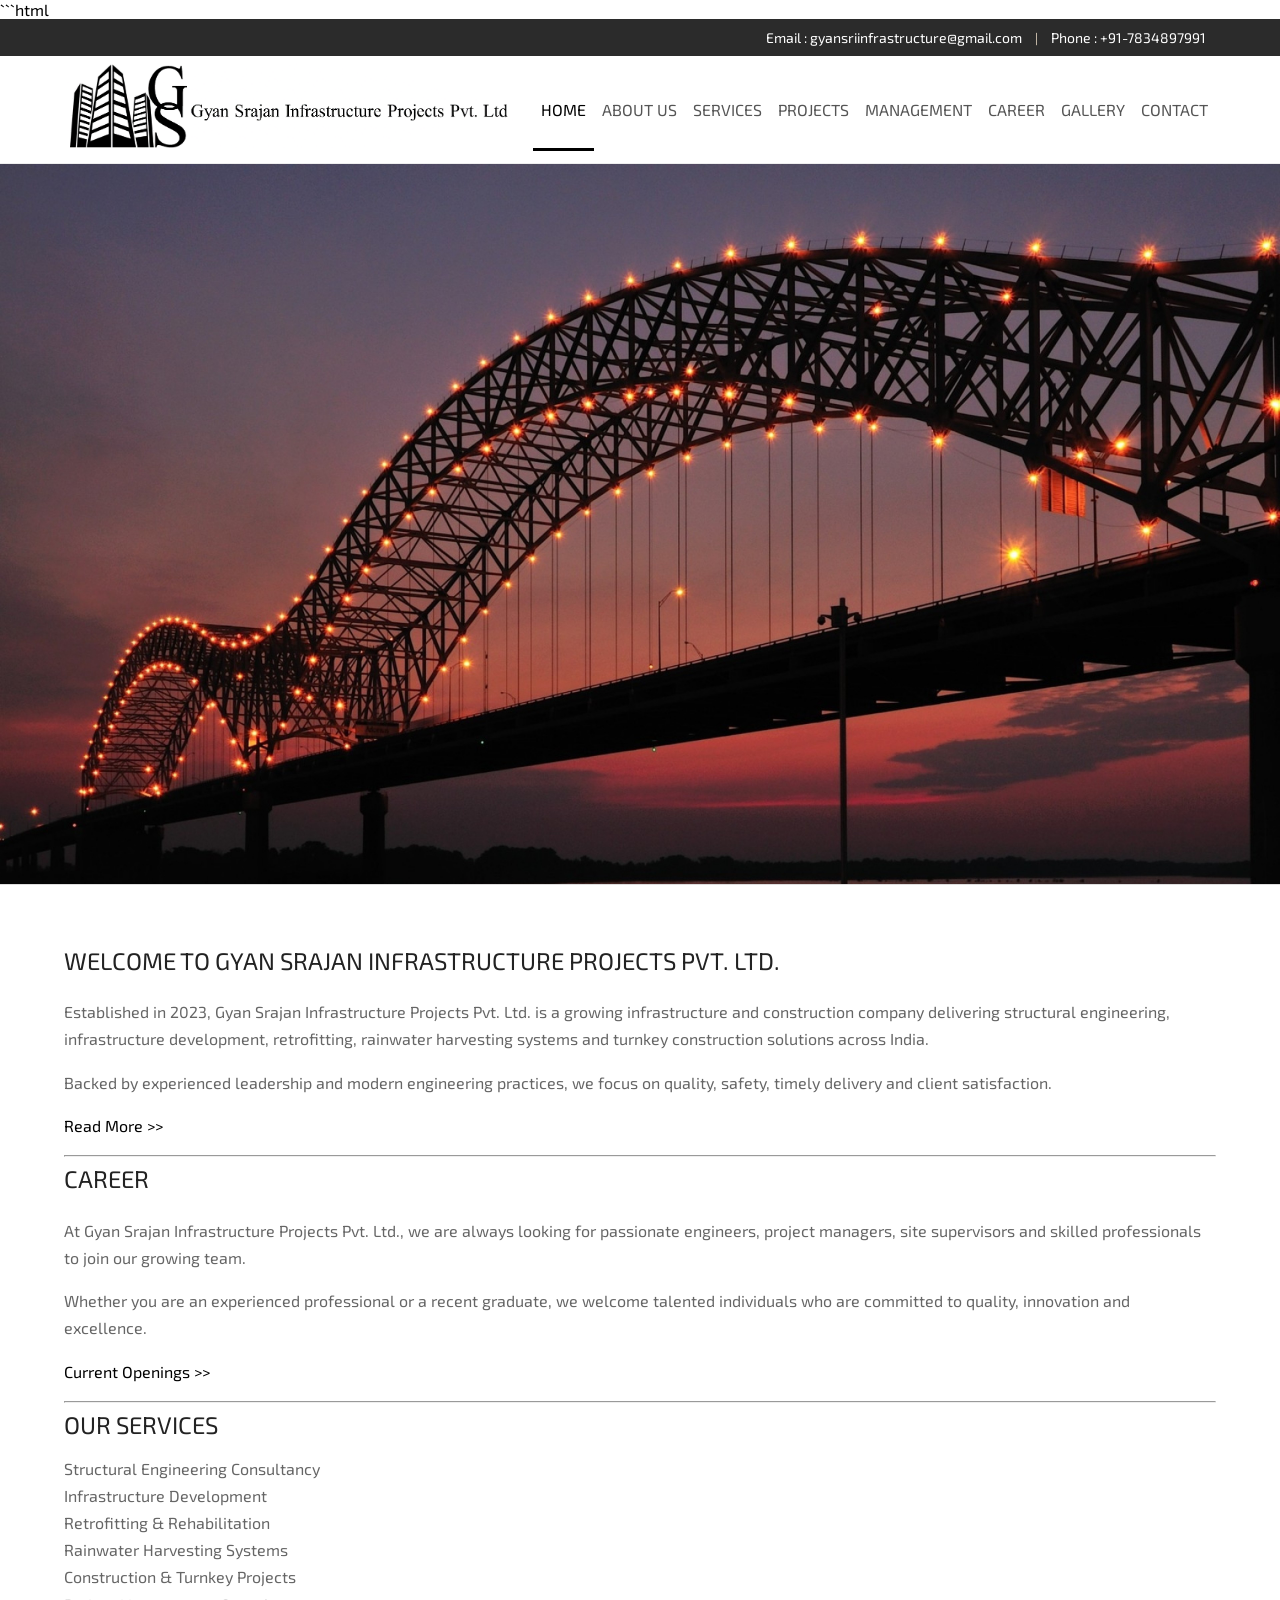
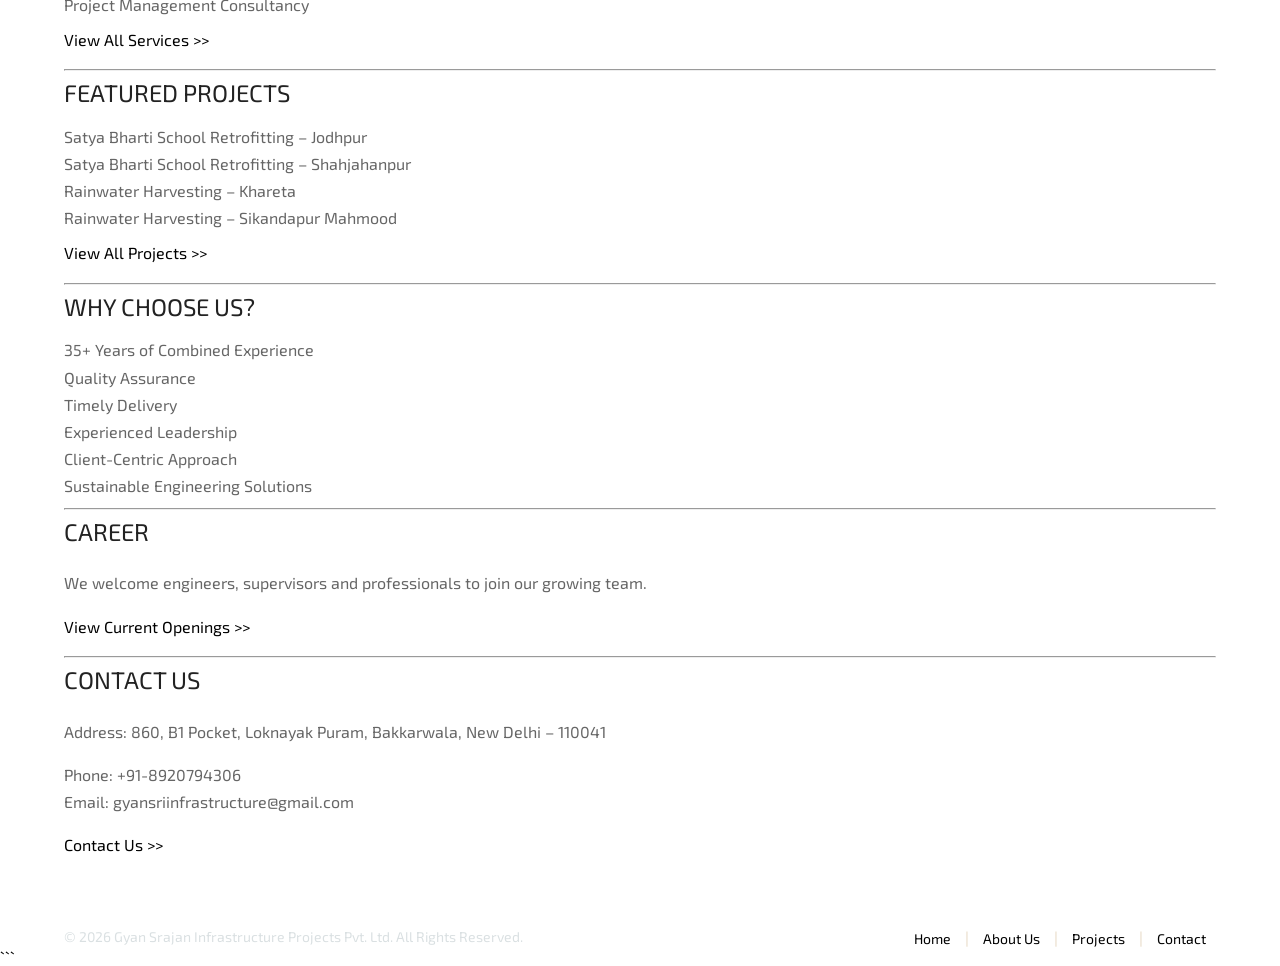
==== index.html @ 6ac5a135 "Add files via upload" ====
```html
<!DOCTYPE html>
<html>

<head>
    <title>Gyan Srajan Infrastructure Projects Pvt. Ltd.</title>

    <meta name="viewport" content="width=device-width, initial-scale=1, maximum-scale=1">
    <meta http-equiv="Content-Type" content="text/html; charset=utf-8">

    <link href="css/style.css" rel="stylesheet" type="text/css" media="all">
    <link href="css/form.css" rel="stylesheet" type="text/css" media="all">
    <link href="css/megamenu.css" rel="stylesheet" type="text/css" media="all">
    <link href="css/fwslider.css" rel="stylesheet" media="all">

    <link href="https://fonts.googleapis.com/css?family=Exo+2" rel="stylesheet">

    <script src="jquery1.min.html"></script>
    <script src="megamenu.html"></script>
    <script>
        $(document).ready(function () {
            $(".megamenu").megamenu();
        });
    </script>

    <script src="jquery-ui.min.html"></script>
    <script src="css3-mediaqueries.html"></script>
    <script src="fwslider.html"></script>
    <script src="jquery.easydropdown.html"></script>

</head>

<style>
.reveal{
    opacity:0;
    transform:translateY(40px);
    transition:opacity .8s ease, transform .8s ease;
}

.reveal.active{
    opacity:1;
    transform:translateY(0);
}
</style>

<script>
document.addEventListener("DOMContentLoaded", function(){

    const observer = new IntersectionObserver(function(entries){
        entries.forEach(function(entry){
            if(entry.isIntersecting){
                entry.target.classList.add("active");
            }
        });
    },{
        threshold:0.15
    });

    document.querySelectorAll(
        "h2,h3,h4,p,ul,ol,table,img,hr"
    ).forEach(function(el){
        el.classList.add("reveal");
        observer.observe(el);
    });

});
</script>

<body>

    <!-- Top Bar -->
    <div class="header-top">
        <div class="wrap">

            <div class="cssmenu">
                <ul>

                    <li class="active">
                        <a href="#">Email : gyansriinfrastructure@gmail.com</a>
                    </li> |

                    <li>
                        <a href="#">Phone : +91-7834897991</a>
                    </li>

                </ul>
            </div>

            <div class="clear"></div>

        </div>
    </div>

    <!-- Header -->

    <div class="header-bottom">

        <div class="wrap">

            <div class="header-bottom-left">

                <div class="logo">

                    <a href="index.html">
                        <img src="images/logo.png" alt="Gyan Srajan">
                    </a>

                </div>

                <div class="menu">

                    <ul class="megamenu skyblue">

                        <li class="active grid">
                            <a href="index.html">Home</a>
                        </li>

                        <li class="grid">
                            <a href="about-us.html">About Us</a>
                        </li>

                        <li class="grid">
                            <a href="services.html">Services</a>
                        </li>

                        <li class="grid">
                            <a href="projects.html">Projects</a>
                        </li>

                        <li class="grid">
                            <a href="management.html">Management</a>
                        </li>
                        <li class="grid">
    <a href="career.html">Career</a>
</li>

                        <li class="grid">
                            <a href="gallery.html">Gallery</a>
                        </li>

                        <li class="grid">
                            <a href="contact.html">Contact</a>
                        </li>

                    </ul>

                </div>

            </div>

        </div>

    </div>

    <div class="clear"></div>

    <!-- Banner -->

    <div style="width:100%">
        <img src="images/banner4.jpg" alt="Gyan Srajan Infrastructure">
    </div>

    <!-- Content -->
<div class="login">
<div class="wrap">
<div class="section group">
<div class="cont span_2_of_about">
<h3>Welcome to Gyan Srajan Infrastructure Projects Pvt. Ltd.</h3>
<p>Established in 2023, Gyan Srajan Infrastructure Projects Pvt. Ltd. is a growing infrastructure and construction company delivering structural engineering, infrastructure development, retrofitting, rainwater harvesting systems and turnkey construction solutions across India.</p>
<p>Backed by experienced leadership and modern engineering practices, we focus on quality, safety, timely delivery and client satisfaction.</p>
<p><a href="about-us.html">Read More >></a></p>

<hr>

<h3>Career</h3>

<p>
At Gyan Srajan Infrastructure Projects Pvt. Ltd., we are always looking for passionate engineers, project managers, site supervisors and skilled professionals to join our growing team.
</p>

<p>
Whether you are an experienced professional or a recent graduate, we welcome talented individuals who are committed to quality, innovation and excellence.
</p>

<p>
<a href="career.html">
Current Openings >>
</a>
</p>
<hr>
<h3>Our Services</h3>
<ul>
<li>Structural Engineering Consultancy</li>
<li>Infrastructure Development</li>
<li>Retrofitting & Rehabilitation</li>
<li>Rainwater Harvesting Systems</li>
<li>Construction & Turnkey Projects</li>
<li>Project Management Consultancy</li>
</ul>
<p><a href="services.html">View All Services >></a></p>
<hr>
<h3>Featured Projects</h3>
<ul>
<li>Satya Bharti School Retrofitting – Jodhpur</li>
<li>Satya Bharti School Retrofitting – Shahjahanpur</li>
<li>Rainwater Harvesting – Khareta</li>
<li>Rainwater Harvesting – Sikandapur Mahmood</li>
</ul>
<p><a href="projects.html">View All Projects >></a></p>
<hr>
<h3>Why Choose Us?</h3>
<ul>
<li>35+ Years of Combined Experience</li>
<li>Quality Assurance</li>
<li>Timely Delivery</li>
<li>Experienced Leadership</li>
<li>Client-Centric Approach</li>
<li>Sustainable Engineering Solutions</li>
</ul>
<hr>
<h3>Career</h3>
<p>We welcome engineers, supervisors and professionals to join our growing team.</p>
<p><a href="career.html">View Current Openings >></a></p>
<hr>
<h3>Contact Us</h3>
<p><strong>Address:</strong> 860, B1 Pocket, Loknayak Puram, Bakkarwala, New Delhi – 110041</p>
<p><strong>Phone:</strong> +91-8920794306<br><strong>Email:</strong> gyansriinfrastructure@gmail.com</p>
<p><a href="contact.html">Contact Us >></a></p>
</div></div></div></div>

<!-- Footer -->

    <div class="footer">

        <div class="footer-bottom">

            <div class="wrap">

                <div class="copy">

                    <p>

                        © 2026 Gyan Srajan Infrastructure Projects Pvt. Ltd.
                        All Rights Reserved.

                    </p>

                </div>

                <div class="f-list2">

                    <ul>

                        <li><a href="index.html">Home</a></li> |

                        <li><a href="about-us.html">About Us</a></li> |

                        <li><a href="projects.html">Projects</a></li> |

                        <li><a href="contact.html">Contact</a></li>

                    </ul>

                </div>

                <div class="clear"></div>

            </div>

        </div>

    </div>

</body>

</html>
```
---- css/style.css ----
/* reset */
html,body,div,span,applet,object,iframe,h1,h2,h3,h4,h5,h6,p,blockquote,pre,a,abbr,acronym,address,big,cite,code,del,dfn,em,img,ins,kbd,q,s,samp,small,strike,strong,sub,sup,tt,var,b,u,i,dl,dt,dd,ol,nav ul,nav li,fieldset,form,label,legend,table,caption,tbody,tfoot,thead,tr,th,td,article,aside,canvas,details,embed,figure,figcaption,footer,header,hgroup,menu,nav,output,ruby,section,summary,time,mark,audio,video{margin:0;padding:0;border:0;font-size:100%;font:inherit;vertical-align:baseline;}
article, aside, details, figcaption, figure,footer, header, hgroup, menu, nav, section {display: block;}
ol,ul{list-style:none;margin:0;padding:0;}
blockquote,q{quotes:none;}
blockquote:before,blockquote:after,q:before,q:after{content:'';content:none;}
table{border-collapse:collapse;border-spacing:0;}
/* start editing from here */
a{text-decoration:none;
 display:inline-block;
}
.txt-rt{text-align:right;}/* text align right */
.txt-lt{text-align:left;}/* text align left */
.txt-center{text-align:center;}/* text align center */
.float-rt{float:right;}/* float right */
.float-lt{float:left;}/* float left */
.clear{clear:both;}/* clear float */
.pos-relative{position:relative;}/* Position Relative */
.pos-absolute{position:absolute;}/* Position Absolute */
.vertical-base{	vertical-align:baseline;}/* vertical align baseline */
.vertical-top{	vertical-align:top;}/* vertical align top */
.underline{	padding-bottom:5px;	border-bottom: 1px solid #eee; margin:0 0 20px 0;}/* Add 5px bottom padding and a underline */
nav.vertical ul li{	display:block;}/* vertical menu */
nav.horizontal ul li{	display: inline-block;}/* horizontal menu */
img{max-width:100%;}
/*end reset*/
body{
	font-family: 'Exo 2', sans-serif;
	background:white;
}
.wrap{
	width:80%;
	margin:0 auto;
	-moz-transition:all .2s linear;
	-webkit-transition:all .2s linear; 
	-o-transition:all .2s linear; 
	-ms-transition:all .2s linear;
}
.header-top{
	background:#2B2B2B;
}
.header-top-left{
	width:54.5%;
	float:left;
}
.box{
	float:left;
	width:20.5%;
	margin-right:10.6%;
}
.box1{
	float:left;
	width:20.5%;
}
.cssmenu{
	float:right;
	color:#E6D8C3;
	font-size: 0.8125em;
}
.cssmenu ul li {
	display: inline-block;
}
.cssmenu ul li a {
	color:#fff;
	display: block;
	font-size: 14px;
	margin:10px;
}
.cssmenu li> a:hover {
	color: #D8CBB5;
}
.header-bottom{
    background:#FFFFFF;
    padding:6px 0;
    border-bottom:1px solid #eee;
}
.logo{
    float:none;
    margin:0;
    padding:0;
    background:#FFFFFF;
}
.logo img{
    display:block;
    max-height:95px;
    width:auto;
    background:#FFFFFF;
}
/*--menu--*/
/* dCodes Framework:(c) TemplateAccess */
.menu{
    float:none;
    margin-top:0;
}
/* start menu */
.h_nav h4{
	border-bottom:1px solid rgb(236, 236, 236);
	font-size: 1.3em;
	color: #7D97A3;
	line-height: 1.8em;
	text-transform:capitalize;
	margin-bottom: 4%;
}
.h_nav h4.top{
	margin-top: 12%;
}
.h_nav ul li{
	display: block;
}
.h_nav ul li a{
	display:block;
	font-size: 0.85em;
	color:#777;
	text-transform:capitalize;
	line-height:2em;
	-webkit-transition: all 0.3s ease-in-out;
	-moz-transition: all 0.3s ease-in-out;
	-o-transition: all 0.3s ease-in-out;
	transition: all 0.3s ease-in-out;
}
.h_nav ul li a:hover{
	color:#5B5147;
	text-decoration:underline;
}
.header-bottom-left{
    display:flex;
    justify-content:space-between;
    align-items:center;
    width:100%;
    background:#FFFFFF;
}
}
.header-bottom-right{
	float:right;
	width:30.5%;
	margin-top:10px;
}
.search {
	background:#fff;
	border: 1px solid #ddd;
	position: relative;
	float:left;
	margin:6px 20px 0 0;
}
.search input[type="text"] {
	border: none;
	outline: none;
	background: none;
	font-size:0.85em;
	font-family: 'Exo 2', sans-serif;
	color:#777;
	width:130px;
	padding:7px;
	-webkit-apperance:none;
	margin:0;
	-webkit-transition: all 0.5s ease-out;
	-moz-transition: all 0.5s ease-out;
	-ms-transition: all 0.5s ease-out;
	-o-transition: all 0.5s ease-out;
}
.search input[type="text"]:focus{
	width:150px;
}
.search input[type="submit"] {
	border: none;
	text-indent: -9999px;
	outline:none;
	cursor: pointer;
	background: url("../images/search.png") no-repeat 0px 3px; 
	width:30px;
	height:25px;
	padding:8px;
}	
.search input[type="submit"]:active {
	position:relative;
}
.tag-list{
	float:left;
}
/* create_btn */
.create_btn{
	float: right;
}
.create_btn a{
	text-transform: capitalize;
	display:inline-block;
	padding: 10px 20px;
	font-size: 0.8725em;
	color: #ffffff;
	background: #ffcc33;
	-webkit-transition: all 0.3s ease-in-out;
	-moz-transition: all 0.3s ease-in-out;
	-o-transition: all 0.3s ease-in-out;
	transition: all 0.3s ease-in-out;
}
.create_btn a:hover{
	background: #5B5147;
	color:#ffffff; 
}
.create_btn a img{
	vertical-align: top;
	margin-top: 3px;
}
/* start icon styles */
.icon1:before,.icon1:after {
	content: "";
	display: table;
}
.icon1:after {
	clear: both;
}
.icon1 {
	float:left;
	zoom:1;
}
.icon1 li {
	float: left;
	position: relative;
}
.icon1 li:last-child{
	border-right:none;
}
.icon1 li:hover > a {
	color: #fafafa;
}
*html .icon1 li a:hover { /* IE6 only */
	color: #fafafa;
}
.icon1 ul {
	width:300px;
	margin: 20px 0 0 0;
	_margin: 0;
	opacity: 0;
	visibility: hidden;
	position: absolute;
	top:75px;
	z-index: 1;
	right: -140px;
	background: #ffffff;
	-webkit-transition: all .2s ease-in-out;
	-moz-transition: all .2s ease-in-out;
	-ms-transition: all .2s ease-in-out;
	-o-transition: all .2s ease-in-out;
	transition: all .2s ease-in-out;
	box-shadow: 0px 2px 6px #aaa;
	-webkit-box-shadow: 0px 2px 6px #aaa;
	-moz-box-shadow: 0px 2px 6px #aaa;
	-o-box-shadow: 0px 2px 6px #aaa;
}
.icon1 li:hover > ul {
	opacity: 1;
	visibility: visible;
	margin: 0;
	z-index: 9999;
}
.icon1 ul ul {
	top: 6px;
	left: 158px;
	margin: 0 0 0 20px;
}
.icon1 ul li {
	float: none;
	display: block;
	border: 0;
}
.icon1 ul li:first-child{
	border-top:none;
}
.icon1 ul li:first-child a{
	border-top-left-radius: 5px;
	-webkit-border-top-left-radius: 5px;
	-moz-border-top-left-radius: 5px;
	-o-border-top-left-radius: 5px;
}
.icon1 ul li:last-child {   
	-moz-box-shadow: none;
	-webkit-box-shadow: none;
	box-shadow: none;    
}
.icon1 ul a {    
	_height: 10px; /*IE6 only*/
	white-space: nowrap;
	float: none;
	text-transform: none;
}
.active-icon{
	display: block;
}
.icon1 ul li:first-child > a:after {
	content: '';
	position: absolute;
	left: 45%;
	top: -30px;
	border-left: 10px solid transparent;
	border-right:10px solid transparent;
	border-bottom:10px solid #f0f0f0;
}
.icon1 ul ul li:first-child a:after {
	left: -100px;
	top: 0%;
	margin-top: -6px;
	border-left: 0;	
	border-bottom:20px solid transparent;
	border-top: 20px solid transparent;
	border-right:20px solid #323757;
}
/* Mobile */
.icon1-trigger {
	display: none;
}
.sub-icon1 img{
	border:none;
	display:inline-block;
	vertical-align:middle;
}
.c1{
	background: url(../tag.html) no-repeat 0px 0px;
	width:42px;
	height:42px;
	display: inline-block;
	vertical-align: middle;
}
.c2{
	background: url(../cart.html) no-repeat 0px 1px;
	width:42px;
	height:42px;
	display: inline-block;
	vertical-align: middle;
}
.icon1 .profile_img {
	margin-top: 3px;
}
.sub-icon1 ul li h3{
	text-align:center;
	font-size: 1.3em;
	color:#399FB8;
	text-transform:uppercase;
	margin-bottom: 4%;
}
.sub-icon1 ul li p{
	text-align:center;
	font-size: 0.8725em;
	color: #555555;
	line-height: 1.8em;
}
.sub-icon1.list{
	padding: 20px 0px;
}
.sub-icon1 ul li p a{
	color: #5B5147;
}
.sub-icon1 ul li p a:hover{
	color: #555555;
	text-decoration:underline;
}
ul.last{
	float: left;
	margin: 12px 0px 0 20px;
}
ul.last li a{
	color:#000;
	text-transform:uppercase;
}
ul.last li a:hover{
	color:#176375;
}
/*--content--*/
/*  GRID OF Content and sidebar   ============================================================================= */
.main{
	margin:2% 0;
}
.cont{
	display: block;
	float:left;
	margin: 1% 0 1% 0;
}
.rsidebar{
	display: block;
	float:left;
	margin: 2.7% 0 1% 2.6%;
} 	
.span_2_of_3 {
	width:77.1%;
}
.span_1_of_3 {
	width:31.2%;
	-webkit-transition: all 0.4s ease;
	-moz-transition: all 0.4s ease;
	-o-transition: all 0.4s ease;
	transition: all 0.4s ease;
}
.span_1_of_left {
	width:20.2%;
}
/*  GRID OF THREE   ============================================================================= */
.col_1_of_3{
	display: block;
	float:left;
	margin: 1% 0 1% 2.6%;
	box-shadow:0 0 5px #aaa;
	-webkit-box-shadow:0 0 5px #aaa;
	-moz-box-shadow:0 0 5px #aaa;
	-o-box-shadow:0 0 5px #aaa;
}
.span_1_of_3:hover{
	background:#2B2B2B;
	-webkit-transition: all 0.4s ease;
	-moz-transition: all 0.4s ease;
	-o-transition: all 0.4s ease;
	transition: all 0.4s ease;
	color:#fff;
}
.span_1_of_3:hover p.title{
	color: #FFF;
}
.span_1_of_3:hover span.actual{
	color: #FFF;
}

.span_1_of_3:hover span.reducedfrom {
	color: #FFF;
}
.col_1_of_3:first-child { margin-left: 0; }
h2.head{
	font-size: 1.7em;
	text-transform: uppercase;
	color: #777;
	margin-bottom: 10px;
}
.price{
	padding:10px 0 0 0;
}
.inner_content {
	padding:10px;
	position: relative;
}
.product_image {
	
}
.product_image img{
	display:block;
	border:1px solid #f0f0f0;
}
.sale-box {
	height: 100px;
	right: -5px;
	overflow: hidden;
	position: absolute;
	text-align: center;
	top: -5px;
	width: 100px;
}
.sale-box span.before {
	right: 89px;
	background: #CB3D27;
}
.sale-box span.on_sale {
	background:#2B2B2B;
	color: #FFF;
	display: block;
	left: -9px;
	font-size:1em;
	padding: 5px 0;
	position: relative;
	text-align: center;
	top: 25px;
	-webkit-transform: rotate(45deg);
	-moz-transform: rotate(45deg);
	-ms-transform: rotate(45deg);
	-o-transform: rotate(45deg);
	transform: rotate(45deg);
	width: 140px;
	z-index: 2;
	text-transform:uppercase;
	border-bottom: 2px solid #2892AC;
}
.cart-left{
	width:73.5%;
	float: left;
	margin-right: 2.6%;
}
p.title{
	color: #777;
	font-size:1.3em;
}
p.title a:hover{
	color:#8A7355;
}
.cart-right {
	float: right;
	background: url(../cart2.html)2px 0px #8A7355;
	border-radius: 100px;
	-webkit-border-radius: 100px;
	-moz-border-radius: 100px;
	-o-border-radius: 100px;
	width: 40px;
	height: 40px;
	text-align: center;
	cursor:pointer;
}
.span_1_of_3:hover .cart-right{
	float: right;
	background: url(../cart3.html)2px 0px #000;
	border-radius: 100px;
	width: 40px;
	height: 40px;
	text-align: center;
}
.price1{
	margin-top:10px;
}
span.actual{
	color:#8A7355;
	font-size:1em;
}
span.reducedfrom {
	text-decoration: line-through;
	margin-right: 8%;
	color:#555;
}
.sale-box1 {
	height: 100px;
	left: 0px;
	overflow: hidden;
	position: absolute;
	text-align: center;
	top: 0px;
	width: 100px;
}
.sale-box span.before {
	right: 89px;
	background: #CB3D27;
}
.sale-box1 span.on_sale {
	background: #8A7355;
	color: #FFF;
	display: block;
	left: -35px;
	font-size: 1em;
	padding: 5px 0;
	position: relative;
	text-align: center;
	top: 23px;
	-webkit-transform: rotate(-45deg);
	-moz-transform: rotate(-45deg);
	-ms-transform: rotate(-45deg);
	-o-transform: rotate(-45deg);
	transform: rotate(-45deg);
	width: 140px;
	z-index: 2;
	text-transform:uppercase;
	border-bottom: 2px solid #6B9C15;
}
.top-box{
	margin-bottom:2%;
}
.top-box1{
	margin-bottom:4%;
}
.left-banner{
	background: url(../t-img1.html)no-repeat 0px 0px;
	width:226px;
	height:450px;
}
.top-border{
	border-top:5px solid #3A332C;
}
.border{
	box-shadow: 0 0 5px #AAA;
	-webkit-box-shadow: 0 0 5px #AAA;
	-moz-box-shadow: 0 0 5px #AAA;
	-o-box-shadow: 0 0 5px #AAA;
	padding: 15px;
	margin-bottom: 25%;
}
.btn{
	position: relative;
	text-align:center;
	z-index: 9999;
}
.btn a {
	border: none;
	color: #FFF;
	cursor: pointer;
	padding: 12px 20px;
	display: inline-block;
	font-size: 1em;
	outline: none;
	-webkit-transition: all 0.3s;
	-moz-transition: all 0.3s;
	transition: all 0.3s;
	background: #3A332C;
	position: absolute;
	top:-90px;
	left: 52px;
}
.btn a:hover{
	background:#C8B79C;
}
.sidebar-bottom{
	box-shadow: 0 0 5px #AAA;
	-webkit-box-shadow: 0 0 5px #AAA;
	-moz-box-shadow: 0 0 5px #AAA;
	-o-box-shadow: 0 0 5px #AAA;
	padding:30px 20px;
	text-align:center;
}
h2.m_1{
	font-size: 1.7em;
	text-transform: uppercase;
	color: #777;
	margin-bottom:15px;
}
p.m_text{
	color:#888;
	font-size:0.95em;
	margin-bottom:20px;
}
.subscribe form input[type="text"] {
	font-family: 'Exo 2', sans-serif;
	border:1px solid #ddd;
	outline: none;
	background: none;
	font-size: 0.85em;
	color: #888;
	width: 87%;
	padding:6px;
	-webkit-apperance: none;
}
.subscribe input[type="submit"] {
	font-family: 'Exo 2', sans-serif;
	cursor: pointer;
	color: #FFF;
	font-size: 1em;
	outline: none;
	-webkit-transition: all 0.3s;
	-moz-transition: all 0.3s;
	transition: all 0.3s;
	background: #8A7355;
	padding: 12px 20px;
	border: none;
	margin-top: 20px;
	-webkit-appearance: none;
}
.subscribe input[type="submit"]:hover {
	background: #6F5B43;
}
/*--footer--*/
/*  GRID OF TWO   ============================================================================= */
.footer-top{
	background:#2B2B2B;
}
.col_1_of_2{
	display: block;
	float:left;
	margin: 1% 0 1% 1.6%;
}
.col_1_of_2:first-child { margin-left: 0; }
.span_1_of_2 {
	width:49.2%;
}
ul.f-list img{
	float:left;
	margin-right: 1.6%;
}
ul.f-list span.f-text {
	float: left;
	font-size: 1.5em;
	text-transform: uppercase;
	color: #FFF;
	margin-top: 23px;
}
/*--footer-middle--*/
.footer-middle{
	padding:2% 0;
}
.footer-middle{
	background: black;
	background: black;
	background: black;
	background: black;
	background: black;
	background: black;
	background: black;
	filter: progid:DXImageTransform.Microsoft.gradient( startColorstr='#C8B79C', endColorstr='#C8B79C',GradientType=0 );
}
.span_1_of_f_2  h3{
	color:#fff;
	margin-bottom:20px;
	font-size:1.5em;
	line-height: 1.2;
	text-transform:uppercase;
}
.col_1_of_f_1{
	display: block;
	float:left;
	margin: 1% 0 1% 3.6%;
}
.col_1_of_f_1:first-child { margin-left: 0; }
.span_1_of_f_1{
	width: 48.2%;
}
.col_1_of_f_2{
	display: block;
	float:left;
	margin: 1% 0 1% 9.6%;
}
.col_1_of_f_2:first-child { margin-left: 0; }
.span_1_of_f_2{
	width: 45.2%;
}
.like_box{
	background:#fff;
	width: 108.5%;
}
.facebook{
	color:#fff;
	font-size:0.8125em;
	border-bottom: 1px solid #3A332C;
	padding-bottom: 6px;
}
ul.f-gallery{
	border-bottom: 1px solid #3A332C;
	padding-bottom: 10px;
	margin-bottom: 10px;
}
ul.f-gallery li{
	display: inline-block;
	width: 19.5%;
	margin: 10px 0 0 0;
}
p.m_2{
	color:#fff;
	font-size:0.8125em;
}
.recent-tweet {
	margin-bottom: 1em;
}
.recent-tweet-icon {
	float: left;
	width: 16.5%;
	margin:0% 2.6% 0 0;
}
.recent-tweet-icon span {
	width:50px;
	height:50px;
	display: block;
	background: url(../images/f-tw.png) no-repeat;
}
.recent-tweet-info {
	float: right;
	width:77.5%;
}
.recent-tweet-info p{
	color:#fff;
	font-size:0.85em;
	line-height:1.8em;
}
.recent-tweet-info p a{
	color:#D8CBB5;
}
.recent-tweet-info p a:hover{
	color:#fff;
}
ul.f-list1 li {
	list-style-image: url(../images/f-icon.png);
	margin: 0 15px 5px;
}
ul.f-list1 li a {
	font-size: 0.85em;
	color: #fff;
	vertical-align: middle;
}
ul.f-list1 li a:hover {
	color: #D8CBB5;
}
.company_address{
	border-bottom: 1px solid #3A332C;
	padding-bottom:10px;
}
.company_address p {
	font-size: 0.8125em;
	color: #fff;
	line-height:1.8em;
}
.company_address p span {
	cursor: pointer;
}
.company_address p span:hover{
	text-decoration:underline;
}
/*---social-icons-----*/
.social-media {
	margin-top:15px;
}
.social-media li{
	float:left;
	margin: 0px 10px 10px 0;
	display:inline-block;
}
.social-media li a {
	height: 40px;
	width: 40px;
	display: block;
	background: url(../images/img-sprite.png);
}
.social-media li a:hover {
	zoom: 1;
	filter: alpha(opacity=50);
	opacity: 0.8;
	-webkit-transition: opacity .15s ease-in-out;
	-moz-transition: opacity .15s ease-in-out;
	-ms-transition: opacity .15s ease-in-out;
	-o-transition: opacity .15s ease-in-out;
	transition: opacity .15s ease-in-out;
}
/*--------social simptip--------*/
[data-tooltip] {
	position: relative;
	display: inline-block;
}
[data-tooltip].simptip-position-bottom:before {
	border-bottom-color:#3A332C;
}
[data-tooltip].simptip-position-bottom:after {
	background-color:#3A332C;
	color:#fff;
}
[data-tooltip]:before {
	content: '';
	position: absolute;
	border-width: 6px;
	border-style: solid;
	border-color: rgba(0, 0, 0, 0);
}
[data-tooltip]:before, [data-tooltip]:after {
	position: absolute;
	visibility: hidden;
	opacity: 0;
	z-index: 999999;
}
[data-tooltip]:after {
	height: 22px;
	padding: 11px 11px 0;
	font-size: 13px;
	line-height: 11px;
	content: attr(data-tooltip);
	white-space: nowrap;
}
[data-tooltip]:hover, [data-tooltip]:focus {
	background-color: rgba(0, 0, 0, 0);
}
[data-tooltip]:hover:before, [data-tooltip]:hover:after, [data-tooltip]:focus:before, [data-tooltip]:focus:after {
	visibility: visible;
	opacity: 1;
}
.simptip-position-bottom.simptip-movable:before {
	margin-top: -15px;
}
.simptip-position-bottom.simptip-movable:after {
	margin-top: -3px;
}
.simptip-position-bottom:before, .simptip-position-bottom:after, .simptip-position-top:before, .simptip-position-top:after {
	left: 32%;
}
.simptip-position-bottom:before, .simptip-position-bottom:after {
	top: 110%;
}
.simptip-position-bottom:after, .simptip-position-top:after {
	margin-left: -18px;
}
.simptip-position-right.simptip-movable:before, .simptip-position-right.simptip-movable:after, .simptip-position-left.simptip-movable:before, .simptip-position-left.simptip-movable:after, .simptip-position-top.simptip-movable:before, .simptip-position-top.simptip-movable:after, .simptip-position-bottom.simptip-movable:before, .simptip-position-bottom.simptip-movable:after {
	-webkit-transition: all .1s linear;
	-moz-transition: all .1s linear;
	-o-transition: all .1s linear;
	-ms-transition: all .1s linear;
	transition: all .1s linear;
}
.simptip-position-bottom.simptip-movable:hover:before, .simptip-position-bottom.simptip-movable:hover:after {
	-webkit-transform: translateY(10px);
	-moz-transform: translateY(10px);
	-ms-transform: translateY(10px);
	-o-transform: translateY(10px);
	transform: translateY(10px);
}
/*------------end social simptip----------------*/
.social-media li:nth-child(1) a{
	background: url(../images/img-sprite.png) -20px -170px;
}
.social-media li:nth-child(2) a{
	background: url(../images/img-sprite.png) -68px -170px;
}
.social-media li:nth-child(3) a{
	background: url(../images/img-sprite.png) -112px -170px;
}
.social-media li:nth-child(4) a{
	background: url(../images/img-sprite.png) -157px -170px;
}
/*--footer-bottom--*/
.footer-bottom{
	background:#FFFF;
	padding:0 0;
}
.copy{
	float:left;
}
.copy p{
	color:#DAE0E2;
	font-size:14px;
}
.copy p a{
	color:#fff;
}
.copy p a:hover{
	color:#E6D8C3;
}
.f-list2{
	float:right;
	color:#E6D8C3;
}
.f-list2 li{
	display:inline-block;
	margin:0 10px;
}
.f-list2 li a{
	color:black;
	font-size:14px;
}
.f-list2 li a:hover{
	color:#fff;
}
/*--login--*/
.login{
    border-top:1px solid #ddd;
    padding:50px 0;
    overflow:auto;
}
}
.col_1_of_login:first-child {
	margin-left: 0;
}
.span_1_of_login {
	width:44.2%;
	padding:1.5%;
}
.col_1_of_login {
	display: block;
	float: left;
	margin: 1% 0 1% 4.6%;
	background:#f7f7f7;
}
.span_1_of_login p{
	color:#777;
	font-size:0.85em;
	line-height:1.8em;
}
h4.title{
	color: #555;
	margin-bottom: 0.5em;
	font-size: 1.4em;
	line-height: 1.2;
	font-weight: normal;
	margin-top: 0px;
	letter-spacing: -1px;
	text-transform: uppercase;
	border-bottom: 1px solid #DFDDDD;
	padding-bottom: 13px;
}
input.inputbox, input.required, div.k2AccountPage input[type="text"] {
	background: #FFF;
	border: 1px solid #BDBCBC;
	color: inherit;
	font-family: inherit;
	font-size: inherit;
	height: 27px;
	padding: 0 7px;
	width: 100%;
	outline: none;
	box-sizing: border-box;
	-moz-box-sizing: border-box;
	-webkit-box-sizing: border-box;
	font-size: 13px;
}
#login-form label {
	color: #777;
	line-height: 2.8em;
	font-size:0.95em;
}
#login-form label a{
	color:#777;
}
#login-form label a{
	text-decoration:underline;
}
#login-form label a:hover{
	text-decoration:none;
}
p#login-form-remember{
	float:left;
}
fieldset.input input[type="submit"] {
	background:#555;
	border: none;
	color: #FFF;
	padding:10px 20px;
	cursor: pointer;
	float:right;
	font-family: 'Exo 2', sans-serif;
	outline:none;
	font-size:1em;
}
fieldset.input input[type="submit"]:hover, .button1 input[type="submit"]:hover{
	text-decoration:underline;
}
.button1{
	float:right;
	margin-top: 6%;
}
.button1 input[type="submit"] {
	background:#555;
	border: none;
	color: #FFF;
	padding:10px 20px;
	cursor: pointer;
	float: right;
	font-family: 'Exo 2', sans-serif;
	outline:none;
	font-size:1em;
}
.remember{
	margin-top: 6%;
}
/*--register-form--*/
table {
	border-collapse: collapse;
	border-spacing: 0;
}
.register_account{
	border-top:1px solid #ddd;
	padding:2% 0;
}
.register_account table td {
	width: 100%;
}
.register_account form input[type="text"], .register_account form select {
	font-size:0.95em;
	color:#777;
	padding: 8px;
	outline: none;
	margin:10px 0;
	width:91%;
	font-family: 'Exo 2', sans-serif;
	border:none;
	box-shadow:0 0 2px #aaa;
	-webkit-box-shadow:0 0 2px #aaa;
	-moz-box-shadow:0 0 2px #aaa;
	-o-box-shadow:0 0 2px #aaa;
}
.register_account form input[type="text"]:hover, .register_account form select:hover {
	box-shadow:0 0 4px #aaa;
	-webkit-box-shadow:0 0 4px #aaa;
	-moz-box-shadow:0 0 4px #aaa;
	-o-box-shadow:0 0 4px #aaa;
}
.register_account form input[type="text"].code {
	width: 15%;
}
.register_account form input[type="text"].number {
	width: 69.8%;
}
p.terms a, p.note a {
	text-decoration: underline;
	color:#555;
}
p.terms {
	float: left;
	font-size: 12px;
	padding: 15px 0 0 15px;
}
button.grey{
	display: inline-block;
	text-decoration: none;
	cursor: pointer;
	background: #555;
	font-size:0.95;
	line-height: 16px;
	text-transform: uppercase;
	padding:10px 30px;
	color: #FFF;
	border: none;
	float: left;
	font-family: 'Exo 2', sans-serif;
	outline:none;
}
button.grey:hover {
	background:#2B2B2B;
	color: #FFF;
}
.register_account form input[type="text"].code {
	width: 15%;
}
p.code{
	color:#777;
}
p.cart{
	color:#777;
	font-size:0.85em;
	line-height:1.8em;
}
p.cart a{
	text-decoration:underline;
	color:#000;
}
p.cart a:hover{
	text-decoration:none;
}
/*--mens--*/
.mens-toolbar {
	margin: 0 0 12px;
	overflow: hidden;
	background: #F7F7F7;
	padding: 5px;
	border: 1px solid #E6E6E6;
	width: 97.5%;
}
.mens-toolbar .sort {
	float: left;
	width:20.5%;
}
.sort{
	padding: 3px 8px;
}
.sort-by{
	color:#777;
	font-size:0.85;
}
.mens-toolbar .pager {
	padding: 3px 8px;
	float: right;
	margin: 0;
	width:26.5%;
}
.pager .limiter {
	float: right;
	color:#777;
	font-size:0.85em;
}
.pager .limiter label {
	vertical-align: middle;
}
.pager .limiter select {
	padding: 0;
	margin: 0 0 1px;
	vertical-align: middle;
}
.pager .pages {
	margin: 0 30px 0 0;
	float: right;
}
.pager .pages ol {
	display: inline;
}
h3.page{
	float:left;
}
.pager .pages ul li{
	float:left;
}
ul.dc_pagination li {
	float: left;
	margin: 0px;
	margin-left: 5px;
	padding: 0px;
}
ul.dc_pagination li a {
	color: #777;
	display: block;
	padding: 2px 4px 0px 0px;
	text-decoration: none;
	font-size: 0.85em;
}
ul.dc_pagination li a:hover{
	color:#555;
}
/* PREFIXED CSS */
.metro,
.metro div,
.metro li,
.metro div::after,
.metro .carat,
.metro .carat:after,
.metro .selected::after,
.metro:after{
	-webkit-transition: all 150ms ease-in-out;
	-moz-transition: all 150ms ease-in-out;
	-ms-transition: all 150ms ease-in-out;
	transition: all 150ms ease-in-out;
}
.metro .selected::after,
.metro.scrollable div::after{
	-webkit-pointer-events: none;
	-moz-pointer-events: none;
	-ms-pointer-events: none;
	pointer-events: none;
}

/* WRAPPER */
.metro{
	position: relative;
	/*--width: 250px;--*/
	cursor: pointer;
	margin-bottom:0px;
	font-weight: 200;
	background:none;
	
	-webkit-user-select: none;
	-moz-user-select: none;
	user-select: none;
}
.metro.open{
	z-index: 2;
}
.metro:hover{
	background: #f4f4f4;
}
.metro:after{
	content: '';
	position: absolute;
	right: 3px;
	bottom: 3px;
	top: 2px;
	width: 30px;
	background: transparent;
}
.metro.focus:after{
	background:url(../images/minus.gif);
	width: 13px;
	height: 13px;
	right: 10px;
	top: 50%;
	margin-top: -4px;
}
/* CARAT */
.metro .carat,
.metro .carat:after{
	position: absolute;
	right: 10px;
	top: 50%;
	margin-top: -4px;
	background: url(../images/plus.gif);
	width: 13px;
	height: 13px;
	-webkit-transform-origin: 50% 20%;
	-moz-transform-origin: 50% 20%;
	-ms-transform-origin: 50% 20%;
	transform-origin: 50% 20%;
	/*--content: '';
	border: 8px solid transparent;
	border-top: 8px solid #000;--*/
}
/* OLD SELECT (HIDDEN) */
.metro .old{
	position: absolute;
	left: 0;
	top: 0;
	height: 0;
	width: 0;
	overflow: hidden;
}
.metro select{
	position: absolute;
	left: 0px;
	top: 0px;
}
.metro.touch select{
	left: 0;
	top: 0;
	width: 100%;
	height: 100%;
	opacity: 0;
}
/* SELECTED FEEDBACK ITEM */ 
.metro .selected,
.metro li{
	display: block;
	font-size:13px;
	line-height: 1;
	color: #777;
	padding: 9px 12px;
	overflow: hidden;
	white-space: nowrap;
}
.metro .selected::after{
	content: '';
	position: absolute;
	right: 0;
	top: 0;
	bottom: 0;
	width: 60px;
}
.metro:hover .selected::after{
	box-shadow: inset -55px 0 25px -20px #f4f4f4;
	-webkit-box-shadow: inset -55px 0 25px -20px #f4f4f4;
	-moz-box-shadow: inset -55px 0 25px -20px #f4f4f4;
	-o-box-shadow: inset -55px 0 25px -20px #f4f4f4;
}
/* DROP DOWN WRAPPER */
.metro div{
	position: absolute;
	height: 0;
	left: 0;
	right: 0;
	top: 100%;
	margin-top: -1px;
	background: #f8f8f8;
	overflow: hidden;
	opacity: 0;
}
.metro:hover div{
	background: #f4f4f4;
}
/* Height is adjusted by JS on open */
.metro.open div{
	opacity: 1;
	z-index: 2;
}
/* FADE OVERLAY FOR SCROLLING LISTS */
.metro.scrollable div::after{
	content: '';
	position: absolute;
	left: 0;
	right: 0;
	bottom: 0;
	height: 50px;
	box-shadow: inset 0 -50px 30px -35px #f8f8f8;
}
.metro.scrollable:hover div::after{
	box-shadow: inset 0 -50px 30px -35px #f4f4f4;
}
.metro.scrollable.bottom div::after{
	opacity: 0;
}

/* DROP DOWN LIST */
.metro ul{
	position: absolute;
	left: 0;
	top: 0;
	height: 100%;
	width: 100%;
	list-style: none;
	overflow: hidden;
}
.metro.scrollable.open ul{
	overflow-y: auto;
}
/* DROP DOWN LIST ITEMS */
.metro li{
	list-style: none;
	padding: 8px 12px;
}
/* .focus class is also added on hover */
.metro li.focus{
	/*--background: #0180d1;--*/
	position: relative;
	z-index: 3;
	color: #fff;
	background:#2B2B2B;
}
/*--.metro li.active{
	background:#2B2B2B;
	color: #fff;
}--*/
/* --- EASYDROPDOWN FLAT THEME by Jan Cantor --- */

/* PREFIXED CSS */
.dropdown,
.dropdown div,
.dropdown li,
.dropdown div::after,
.dropdown .carat,
.dropdown .carat:after,
.dropdown .selected::after,
.dropdown:after{
	-webkit-transition: all 150ms ease-in-out;
	-moz-transition: all 150ms ease-in-out;
	-ms-transition: all 150ms ease-in-out;
	transition: all 150ms ease-in-out;
}
.dropdown .selected::after,
.dropdown.scrollable div::after{
	-webkit-pointer-events: none;
	-moz-pointer-events: none;
	-ms-pointer-events: none;
	pointer-events: none;
}
/* WRAPPER */
.dropdown{
	position: relative;
	width:120px;
	cursor: pointer;
	font-weight: 200;
	background:none;
	padding: 8px 0px 8px;
	color:  #fff;
	-webkit-user-select: none;
	-moz-user-select: none;
	user-select: none;
}
.dropdown.open{
	z-index: 2;
}
.dropdown:hover,
.dropdown.focus{
	/*--background:#F7F7F7;--*/
}
/* CARAT */
.dropdown .carat,
.dropdown .carat:after{
	position: absolute;
	right: 14px;
	top: 50%;
	margin-top: -3px;
	border: 6px solid transparent;
	border-top: 6px solid #fff;
	z-index: 1;
	-webkit-transform-origin: 50% 20%;
	-moz-transform-origin: 50% 20%;
	-ms-transform-origin: 50% 20%;
	transform-origin: 50% 20%;
}
.dropdown:hover .carat:after{
	border-top-color: #f4f4f4;
}
.dropdown.focus .carat{
	border-top-color: #f8f8f8;
}
.dropdown.focus .carat:after{
	border-top-color: #0180d1;
}
.dropdown.open .carat{
	-webkit-transform: rotate(180deg);
	-moz-transform: rotate(180deg);
	-ms-transform: rotate(180deg);
	transform: rotate(180deg);
}
/* OLD SELECT (HIDDEN) */
.dropdown .old{
	position: absolute;
	left: 0;
	top: 0;
	height: 0;
	width: 0;
	overflow: hidden;
}
.dropdown select{
	position: absolute;
	left: 0px;
	top: 0px;
}
.dropdown.touch select{
	left: 0;
	top: 0;
	width: 100%;
	height: 100%;
	opacity: 0;
}
/* SELECTED FEEDBACK ITEM */ 
/*--.dropdown .selected {
    color: #FFF;
}--*/
.dropdown .selected,
.dropdown li{
	display: block;
	font-size:0.85em;
   /*--padding: 8px 12px;--*/
	overflow: hidden;
	white-space: nowrap;
}
.dropdown .selected::after{
	content: '';
	position: absolute;
	right: 0;
	top: 0;
	bottom: 0;
	width: 60px;
}
.dropdown:hover .selected::after,
.dropdown.focus .selected::after{
}
/* DROP DOWN WRAPPER */
.dropdown div{
	position: absolute;
	height: 0;
	left: 0;
	right: 0;
	top: 100%;
	margin-top: 1px;
	background:#2B2B2B;
	overflow: hidden;
	opacity: 0;
	color:#C0F3FF;
}
.dropdown:hover div{
	background:#2B2B2B;
}
/* Height is adjusted by JS on open */
.dropdown.open div{
	opacity: 1;
	z-index: 2;
}
/* FADE OVERLAY FOR SCROLLING LISTS */
.dropdown.scrollable div::after{
	content: '';
	position: absolute;
	left: 0;
	right: 0;
	bottom: 0;
	height: 50px;
}
.dropdown.scrollable:hover div::after{
}
.dropdown.scrollable.bottom div::after{
	opacity: 0;
}
/* DROP DOWN LIST */
.dropdown ul{
	position: absolute;
	left: 0;
	top: 0;
	height: 100%;
	width: 100%;
	list-style: none;
	overflow: hidden;
}
.dropdown.scrollable.open ul{
	overflow-y: auto;
}
/* DROP DOWN LIST ITEMS */
.dropdown li{
	list-style: none;
	padding:8px;
	border-bottom: 1px solid #C8B79C;
}
.dropdown li:last-child {
    border-bottom: 0;
}
/* .focus class is also added on hover */
.dropdown li.focus{
	background:#C8B79C;
	position: relative;
	z-index: 3;
	color: #fff;
}
.dropdown li.active{
	background: #C8B79C;
	color: #fff;
}
h5.m_1{
	color: #555;
	font-size: 1.1em;
	padding: 6px 10px;
	background: #F7F7F7;
	margin:20px 0;
	border: 1px solid #E6E6E6;
	text-transform: uppercase;
}
ul.kids{
	margin-bottom:20px;
}
ul.kids li{
	margin-bottom:10px;
}
ul.kids li.last{
	margin-bottom:0;
}
ul.kids li a{
	color:#777;
	font-size:0.85em;
	padding:10px 12px;
}
ul.kids li a:hover{
	color:#000;
}
.mens{
	border-top:1px solid #ddd;
}
ul.color-list{
	margin:20px;
}
ul.color-list li{
	padding-bottom:25px;
	display:block;
}
ul.color-list li a {
	display: block;
	font-size: 1em;
	text-transform: capitalize;
	-webkit-transition: 0.5s linear;
	-moz-transition: 0.5s linear;
	-o-transition: 0.5s linear;
	-ms-transition: 0.5s linear;
	transition: 0.5s linear;
}
p.red{
	display: inline-block;
	margin: 0 10px;
	font-size:0.85em;
}
span.color1{
	background:red;
	padding:5px 14px;
}
ul.color-list li a{
	color:#777;
}
ul.color-list li a:hover{
	display:block;
	color:#3A332C;
}
span.color2{
	background:#45BF55;
	padding:5px 14px;
}
span.color3{
	background:#0AA5E2;
	padding:5px 14px;
}
span.color4{
	background:yellow;
	padding:5px 14px;
}
span.color5{
	background:violet;
	padding:5px 14px;
}
span.color6{
	background:Orange;
	padding:5px 14px;
} 
span.color7{
    background:gray;
	padding:5px 14px;
}
/*--single--*/
/*****Pagination********/
#products .pagination {
	margin-top:8px;
	float:left;
}
#products .pagination li {
	float:left;
	margin:2px 4px;
	list-style:none;
}
#products .pagination li:first-child{
	margin-left: 0px;
}
#products .pagination li a {
	border: 1px solid #D6D6D6;
	display:block;
	width: 101px;
	height:84px;
}
#products .pagination li a img{
	width:100%;
}
#products .pagination li.current a {
	margin:0;
}
.images_3_of_2 {
	width: 45.2%;
	float: left;
	margin-right: 2.6%;
}
#container {
	margin: 0 auto;
	position: relative;
	z-index: 0;
}
#products_example {
	position: relative;
}
#products .slides_container {
	width: 99.3333%;
	height:295px;
	overflow: hidden;
	float: left;
	position: relative;
	border: 1px solid #F0F0F0;
	display: none;
}
#products .next, #products .prev {
	position: absolute;
	top: 90px;
	left: 5px;
	width: 21px;
	height: 0;
	padding-top: 21px;
	overflow: hidden;
	display: block;
	z-index: 101;
}
ul.breadcrumb{
	padding: 8px 15px;
	margin: 0 0 18px !important;
	list-style: none;
	background-color:#f7f7f7;
	font-size:0.85em;
	color: #999 !important;
}
ul.breadcrumb a{
	color: #5B5147;
}
ul.breadcrumb a:hover{
	color:#000;
}
.desc1 {
	display: block;
	float: right;
}
.span_3_of_2 {
	width: 51.3333%;
}
h3.m_3{
	color:#555;
	font-size:1.2em;
	text-transform:uppercase;
	margin-bottom:10px;
}
p.m_5{
	font-size:1.8em;
	color:#555;
}
p.m_5 a{
	color:#777;
	font-size:15px;
}
p.m_5 a:hover{
	color:#000;
}
p.m_text{
	color:#777;
	font-size:0.85em;
	line-height:1.8em;
}
/*--thumbs--*/
.clients{
	padding-top:6%;
}
#jquery-script-menu {
	position: fixed;
	height: 90px;
	width: 100%;
	top: 0;
	left: 0;
	border-top: 5px solid #316594;
	background: #fff;
	-moz-box-shadow: 0 2px 3px 0px rgba(0, 0, 0, 0.16);
	-webkit-box-shadow: 0 2px 3px 0px rgba(0, 0, 0, 0.16);
	box-shadow: 0 2px 3px 0px rgba(0, 0, 0, 0.16);
	z-index: 999999;
	padding: 10px 0;
}
.jquery-script-center {
	width: 960px;
	margin: 0 auto;
}
.jquery-script-center ul {
	width: 212px;
	float:left;
	line-height:45px;
	margin:0;
	padding:0;
	list-style:none;
}
.jquery-script-center a {
	text-decoration:none;
}
.jquery-script-ads {
	width: 728px;
	height:90px;
	float:right;
}
.jquery-script-clear {
	clear:both;
	height:0;
}
.clearout {
	height: 20px;
	clear: both;
}
#flexiselDemo1, #flexiselDemo2, #flexiselDemo3 {
	display: none;
}
.nbs-flexisel-container {
	position: relative;
	max-width: 100%;
}
.nbs-flexisel-ul {
	position: relative;
	width: 9999px;
	margin: 0px;
	padding: 0px;
	list-style-type: none;
	text-align: center;
}
.nbs-flexisel-inner {
	overflow: hidden;
	/*--width:80%;--*/
	margin: 0 auto;
}
.nbs-flexisel-item {
	float: left;
	margin:0px;
	padding:0px;
	cursor: pointer;
	position: relative;
	line-height: 0px;
	/*--padding-right:50px;--*/
}
.nbs-flexisel-item > img {
	/*--width:60%;--*/
	cursor: pointer;
	positon: relative;
	margin-top:10px;
	margin-bottom: 10px;
	max-width:150px;
	max-height:200px;
}
.nbs-flexisel-item a{
	color:#777;
	font-size:1.2em;
}
.nbs-flexisel-item a:hover{
	color:#000;
}
.nbs-flexisel-item p{
	color:#777;
	font-size:0.85em;
	padding:20px;
}
.nbs-flexisel-item > img {
	cursor: pointer;
	positon: relative;
}
/*** Navigation ***/
.nbs-flexisel-nav-left, .nbs-flexisel-nav-right {
	width:28px;
	height:29px;
	position: absolute;
	cursor: pointer;
	z-index: 100;
}
.nbs-flexisel-nav-left {
	left: 0px;
	background: url(../images/img-sprite.png) no-repeat -23px -217px;
}
.nbs-flexisel-nav-right {
	right: 0px;
	background: url(../images/img-sprite.png) no-repeat -51px -217px;
}
.toogle{
	margin-top:4%;
}
ul.seller img{
	float: left;
	width: 38.5%;
	margin-right: 10px;
}
h5.m_4 {
	margin-bottom:5px;
}
h5.m_4 a{
	font-size:0.85em;
	color:#555;
	text-transform:uppercase;
}
h5.m_4 a:hover{
	color:#000;
}
.sell-desc{
	float:left;
	width:57.5%;
}
p.m_text1{
	color:#777;
	font-size:0.85em;
}
p.m_price{
	color:#000;
	font-size:0.9em;
	margin-top:10px;
}
ul.seller li{
	margin-bottom:20px;
}
.span_1_of_single {
	width: 20.2%;
}
.rsingle {
	display: block;
	float: left;
	margin:-1% 0 1% 2.6%;
}
.btn_form{
	padding:4% 0;
}
.btn_form form input[type="submit"] {
	font-family: 'Exo 2', sans-serif;
	cursor: pointer;
	border: none;
	outline: none;
	display: inline-block;
	font-size: 1em;
	padding: 10px 34px;
	background:#2B2B2B;
	color: #FFF;
	text-transform: uppercase;
	-webkit-transition: all 0.3s ease-in-out;
	-moz-transition: all 0.3s ease-in-out;
	-o-transition: all 0.3s ease-in-out;
	transition: all 0.3s ease-in-out;
}
.btn_form form input[type="submit"]:hover{
	background:#555;
}
span.m_link{
	margin-bottom:20px;
}
span.m_link a{
	color:#555;
	font-size:0.85em;
	text-decoration:underline;
	text-transform:uppercase;
}
span.m_link a:hover{
	text-decoration:none;
}
p.m_text2{
	color:#777;
	font-size:0.85em;
	line-height: 1.8em;
	margin-top:20px;
}
/*--out--*/
/*  GRID OF Content and sidebar   ============================================================================= */
.labout{
	display: block;
	float:left;
	margin: 1% 3.6% 1% 0;
} 	
.span_2_of_about {
	width: 100%;
}
.span_1_of_about {
	width:31.2%;
}
.span_2_of_about  h3,
.span_1_of_about  h3 {
	color:#777;
	margin-bottom:1em;
	font-size:1.4em;
	line-height: 1.2;
	text-transform:uppercase;
}
.span_2_of_about p,
.span_1_of_about  p  {
	font-size:0.85em;
	padding:0.5em 0;
	color: #777;
	line-height: 1.8em;
}
.testimonials .testi-item blockquote {
	position: relative;
	display: block;
	margin: 0;
	padding: 30px;
	border: none;
	background:#f7f7f7;
	-webkit-background-clip: padding-box;
	-moz-background-clip: padding-box;
	background-clip: padding-box;
}
.testimonials .testi-item blockquote a{
	color:#777;
	font-size:0.85em;
	line-height:1.8em;
}
.testimonials .testi-item blockquote:before {
	position: absolute;
	bottom: -20px;
	left: 30px;
	display: block;
	width: 0;
	height: 0;
	border-top: 20px solid #f7f7f7;
	border-right: 0 solid rgba(0, 0, 0, 0);
	border-left: 20px solid rgba(0, 0, 0, 0);
	content: "";
}
.testimonials .testi-item .testi-meta {
	font-size: 1em;
	display: block;
	padding-top: 22px;
	padding-left: 40px;
}
.testimonials .testi-item .testi-meta {
	font-size: 1em;
	color: #777;
}
.testimonials .testi-item .testi-meta a{
	color:#777;
	text-decoration:underline;
}
.testimonials .testi-item .testi-meta a:hover{
	text-decoration:none;
}
.testimonials .testi-item {
	overflow: hidden;
	margin-bottom: 2em;
	padding-bottom: 2em;
	background: none;
}
.testimonials .testi-item blockquote:after {
	position: absolute;
	top: 10px;
	left: 20px;
	display: block;
	width: 41px;
	height: 38px;
	background: url(../quotes.html) 0 0 no-repeat;
	content: "";
}
.testimonials .testi-item blockquote > a:hover {
	color:#3A332C;
}
h5.m_6{
	color: #555;
	margin:2% 0 1% 0;
	font-size: 1.4em;
	line-height: 1.2;
	font-weight: normal;
	text-transform: uppercase;
}
/*  GRID OF THREE   ============================================================================= */
.col_1_of_about-box{
	display: block;
	float:left;
	margin: 1% 0 1% 3.6%;
}
.col_1_of_about-box:first-child { margin-left: 0; }
.span_1_of_about-box {
	width:30.5%;
}
h4.m_7{
	padding:5% 0 0% 0;
}
h4.m_7 a{
	color:#555;
	font-size:0.95em;
	text-transform:uppercase;
}
h4.m_7 a:hover{
	color:#000;
}
span.rollover {
	-o-transition-duration: 1s;
	-moz-transition-duration: 1s;
	-webkit-transition: -webkit-transform 1s;
	background: url(../images/magnify-alt.png) center center no-repeat rgba(0, 0, 0, 0.4);
	cursor: pointer;
	height: 215px;
	width: 252px;
	position: absolute;
	z-index: 10;
	opacity: 0;
}
.span_1_of_about-box img {
	border: 1px solid #F0F0F0;
	display:block;
}
span.rollover:hover {
	opacity: .7;
	-o-transition-duration: 1s;
	-moz-transition-duration: 1s;
	-webkit-transition: -webkit-transform 1s;
	-webkit-box-shadow: 0px 0px 4px #000;
	-moz-box-shadow: 0px 0px 4px #000;
	box-shadow: 0px 0px 4px #000;
}
ul.delivery-list{
	margin-bottom: 20px;
}
ul.delivery-list li{
	font-size: 0.85em;
	margin: 0 0 8px 10px;
	list-style-image: url(../images/list_marker.png);
}
ul.delivery-list li a{
	color: #777;
	vertical-align: middle;
}
ul.delivery-list li a:hover{
	color:#000;
}
/*--contact--*/
.to input[type="text"] {
	padding: 10px 9px;
	width: 48%;
	font-size: 0.85em;
	font-family: 'Exo 2', sans-serif;
	margin: 10px 0;
	border: 1px solid #EEE;
	color: #777;
	background: #FFF;
	float: left;
	outline: none;
}
.text input[type="text"], .text textarea {
	width: 98.3%;
	font-size:0.85em;
	margin: 10px 0;
	border: 1px solid #EEE;
	color:#777;
	font-family: 'Exo 2', sans-serif;
	outline: none;
	margin-bottom: 25px;
	height: 150px;
	padding:10px 9px;
}
.submit input[type="submit"] {
	padding:10px 30px;
	color: #FFF;
	cursor: pointer;
	background:#2B2B2B;
	border:none;
	outline:none;
	font-family: 'Exo 2', sans-serif;
	font-size:1em;
}
.submit input[type="submit"]:hover{
	background:#555;
}
.map{
	margin-top:4%;
}
/*--404--*/
.page-not-found {
	padding:4% 0;
}
.page-not-found h1 {
	font-size: 15em;
	color: #F0F0F0;
	text-align: center;
	text-shadow: 1px 1px 6px #AAA;
	-moz-text-shadow: 1px 1px 6px #aaa;
	-webkit-text-shadow: 1px 1px 6px #aaa;
	-o-text-shadow: 1px 1px 6px #aaa;
}
/*--responsive design--*/
@media (max-width:1366px){
	.wrap{
		width:90%;
	}
	#products .pagination li a {
		width: 96px;
	}
	.to input[type="text"] {
		width: 47.9%;
	}
	span.rollover {
		height: 205px;
		width: 240px;
	}
	.search input[type="text"] {
		width: 110px;
	}
	.search input[type="text"]:focus {
		width: 132px;
	}
	.like_box {
		width: 114%;
	}
	.icon1 ul {
		top: 88px;
	}
}
@media (max-width:1280px){
	.wrap{
		width:90%;
	}
	#products .pagination li a {
		width:89px;
	}
	.header-bottom-right {
		width: 32.5%;
	}
	.to input[type="text"] {
		width: 47.7%;
	}
	.search input[type="text"]:focus {
		width: 132px;
	}
}
@media (max-width:1024px){
	.wrap{
		width:90%;
	}
	#products .pagination li a {
		width:89px;
	}
	.header-bottom-right {
		width:31.5%;
	}
	.to input[type="text"] {
		width:47.2%;
	}
	.megamenu>li>a {
		padding: 8px 5px;
	}
	.logo {
		margin-right:0%;
	}
	.header-bottom-left {
		width:100%;
	}
	.search {
		margin: 5px 3px 0 0;
	}
	ul.last {
		margin: 12px 0px 0 3px;
	}
	h2.head {
		font-size:1.5em;
	}
	.btn a {
		left: 19px;
		padding: 10px 15px;
	}
	p.title a {
		font-size: 1em;
	}
	.search input[type="text"] {
		width:55px;
	}
	h2.m_1 {
		font-size: 1.3em;
	}
	ul.f-list span.f-text {
		font-size: 1.2em;
	}
	.span_1_of_4 {
		width:100%;
	}
	.col_1_of_4 {
		float:none;
		margin: 1% 0 1% 0%;
	}
	.icon1 ul {
		top:75px;
	}
	span.rollover {
		height: 154px;
		width: 150px;
	}
	.text input[type="text"], .text textarea {
		width: 97.7%;
	}
	.mens-toolbar .sort {
		width: 21.5%;
	}
	.mens-toolbar .pager {
		width: 33.5%;
	}
	.search input[type="text"]:focus {
		width: 65px;
	}
	.span_1_of_f_1 {
		width: 100%;
	}
	.col_1_of_f_1 {
		float: none;
		margin:1% 0 1% 0;
	}
	.span_1_of_f_2 h3 {
		margin-bottom: 10px;
	}
	.like_box {
		width: 73.5%;
	}
}
@media (max-width:800px){
	.wrap{
		width:90%;
	}
	#products .pagination li a {
		width:89px;
	}
	.header-bottom-right {
		width: 100%;
		float: none;
	}
	.to input[type="text"] {
		width:46.2%;
	}
	.megamenu>li>a {
		padding: 8px 5px;
	}
	.logo {
		margin-right: 2.6%;
	}
	.header-bottom-left {
		width: 100%;
		float: none;
	}
	.search {
		margin: 5px 10px 0 0;
	}
	ul.last {
		margin: 12px 0px 0 10px;
	}
	h2.head {
		font-size:1.5em;
	}
	.btn a {
		left: 12px;
		padding: 6px 8px;
		top: -75px;
		font-size: 0.85em;
	}
	p.title a {
		font-size: 1em;
	}
	.search input[type="text"] {
		width: 110px;
	}
	h2.m_1 {
		font-size: 1em;
	}
	ul.f-list span.f-text {
		font-size: 0.95em;
		margin-top: 29px;
	}
	.span_1_of_4 {
		width:100%;
	}
	.col_1_of_4 {
		float:none;
		margin: 1% 0 1% 0%;
	}
	.icon1 ul {
		top:57px;
	}
	span.rollover {
		height: 122px;
		width: 141px;
	}
	.text input[type="text"], .text textarea {
		width: 96.7%;
	}
	.cssmenu ul li a {
		margin: 5px;
	}
	.cssmenu {
		margin-top: 3px;
	}
	.cart-left {
		width: 70.5%;
	}
	span.reducedfrom {
		margin-right: 2%;
	}
	.mens-toolbar .sort {
		width: 27.5%;
	}
	.mens-toolbar .pager {
		width:43.5%;
	}
	.tag-list {
		margin-left:38.5%;
	}
	.span_1_of_f_1 {
		width: 100%;
	}
	.col_1_of_f_1 {
		float: none;
		margin:1% 0 1% 0;
	}
	.span_1_of_f_2 h3 {
		margin-bottom: 10px;
	}
}
@media (max-width:768px){
	.wrap{
		width:90%;
	}
	#products .pagination li a {
		width:89px;
	}
	.header-bottom-right {
		width: 100%;
		float: none;
		margin-top: 10px;
	}
	.to input[type="text"] {
		width:45.2%;
	}
	.megamenu>li>a {
		padding: 8px 5px;
	}
	.logo {
		margin-right:0;
		float:none;
		text-align: center;
	}
	.menu {
		float: none;
		margin-top: 6px;
	}
	.header-bottom-left {
		width: 100%;
		float: none;
	}
	.search {
		margin: 5px 10px 0 0;
	}
	ul.last {
		margin: 12px 0px 0 10px;
	}
	h2.head {
		font-size:1.5em;
	}
	.btn a {
		left: 12px;
		padding: 6px 8px;
		top: -75px;
		font-size: 0.85em;
	}
	p.title a {
		font-size: 1em;
	}
	.search input[type="text"] {
		width: 110px;
	}
	h2.m_1 {
		font-size: 1em;
	}
	ul.f-list span.f-text {
		font-size: 0.95em;
		margin-top: 29px;
	}
	.span_1_of_4 {
		width:100%;
	}
	.col_1_of_4 {
		float:none;
		margin: 1% 0 1% 0%;
	}
	.icon1 ul {
		top: 64px;
	}
	span.rollover {
		height: 148px;
		width: 173px;
	}
	.text input[type="text"], .text textarea {
		width: 95.7%;
	}
	.cssmenu ul li a {
		margin: 5px;
	}
	.cssmenu {
		margin-top:0px;
		float:none;
		text-align: center;
	}
	.cart-left {
		width: 70.5%;
	}
	span.reducedfrom {
		margin-right: 2%;
	}
	.header-top-left {
		width: 100%;
		float: none;
	}
	.box {
		float: left;
		width: 65.5%;
		margin-right: 10.6%;
	}
	.box1 {
		float: left;
		width: 20.5%;
	}
	.tag-list {
		margin-left:46.5%;
	}
	.span_2_of_3 {
		width: 100%;
	}
	.cont {
		float: none;
	}
	.span_1_of_left {
		width:45%;
	}
	.rsidebar {
		float: none;
		margin: 2.7% 0 1% 0;
	}
	.border {
		margin-bottom: 10%;
	}
	.span_1_of_2 {
		width: 100%;
	}
	.col_1_of_2 {
		float:none;
		margin:0;
	}
	.copy {
		float: none;
		margin-bottom:10px;
	}	
	.f-list2 {
		float: none;
	}
	.footer-bottom {
		text-align: center;
	}
	.rsingle {
		float: none;
		margin: 0% 0 1% 0%;
	}
	.span_1_of_single {
		width: 100%;
	}
	.mens-toolbar .sort {
		width: 26.5%;
	}
	.mens-toolbar .pager {
		width: 41.5%;
	}
	.span_1_of_about {
		width: 100%;
	}
	.labout {
		float: none;
		margin: 1% 0 1% 0;
	}
	.span_2_of_about {
		width: 100%;
	}
	.span_1_of_login {
		width: 100%;
	}	
	.col_1_of_login {
		float: none;
		margin: 1% 0 1% 0%;
	}
}
@media (max-width:640px){
	.wrap{
		width:90%;
	}
	#products .pagination li a {
		width:89px;
	}
	.header-bottom-right {
		width: 100%;
		float: none;
		margin-top: 10px;
	}
	.to input[type="text"] {
		width:45.2%;
	}
	.megamenu>li>a {
		padding: 8px 5px;
	}
	.logo {
		margin-right:0;
		float:none;
		text-align: center;
	}
	.menu {
		float: none;
		margin-top: 6px;
	}
	.header-bottom-left {
		width: 100%;
		float: none;
	}
	.search {
		margin: 5px 10px 0 0;
	}
	ul.last {
		margin: 12px 0px 0 10px;
	}
	h2.head {
		font-size:1.5em;
	}
	.btn a {
		left: 12px;
		padding: 6px 8px;
		top: -75px;
		font-size: 0.85em;
	}
	p.title a {
		font-size: 1em;
	}
	.search input[type="text"] {
		width: 110px;
	}
	h2.m_1 {
		font-size: 1em;
	}
	ul.f-list span.f-text {
		font-size: 0.95em;
		margin-top: 29px;
	}
	.span_1_of_4 {
		width:100%;
	}
	.col_1_of_4 {
		float:none;
		margin: 1% 0 1% 0%;
	}
	.icon1 ul {
		top: 64px;
	}
	span.rollover {
		height: 148px;
		width: 173px;
	}
	.text input[type="text"], .text textarea {
		width: 95.7%;
	}
	.cssmenu ul li a {
		margin: 5px;
	}
	.cssmenu {
		margin-top:0px;
		float:none;
		text-align: center;
	}
	.cart-left {
		width: 70.5%;
	}
	span.reducedfrom {
		margin-right: 2%;
	}
	.header-top-left {
		width: 100%;
		float: none;
	}
	.box {
		float: left;
		width: 65.5%;
		margin-right: 10.6%;
	}
	.box1 {
		float: left;
		width: 20.5%;
	}
	.tag-list {
		margin-left:30.5%;
	}
	.span_2_of_3 {
		width: 100%;
	}
	.cont {
		float: none;
	}
	.span_1_of_left {
		width:45%;
	}
	.rsidebar {
		float: none;
		margin: 2.7% 0 1% 0;
	}
	.border {
		margin-bottom: 10%;
	}
	.span_1_of_2 {
		width: 100%;
	}
	.col_1_of_2 {
		float:none;
		margin:0;
	}
	.copy {
		float: none;
		margin-bottom:10px;
	}	
	.f-list2 {
		float: none;
	}
	.footer-bottom {
		text-align: center;
	}
	.rsingle {
		float: none;
		margin: 0% 0 1% 0%;
	}
	.span_1_of_single {
		width: 100%;
	}
	.mens-toolbar .sort {
		width: 26.5%;
	}
	.mens-toolbar .pager {
		width: 41.5%;
	}
	.span_1_of_about {
		width: 100%;
	}
	.labout {
		float: none;
		margin: 1% 0 1% 0;
	}
	.span_2_of_about {
		width: 100%;
	}
	.span_1_of_login {
		width: 100%;
	}	
	.col_1_of_login {
		float: none;
		margin: 1% 0 1% 0%;
	}
}
@media (max-width:480px){
	.wrap{
		width:90%;
	}
	#products .pagination li a {
		width:89px;
	}
	.header-bottom-right {
		width: 100%;
		float: none;
		margin-top: 10px;
	}
	.to input[type="text"] {
		width: 43.2%;
	}
	.megamenu>li>a {
		padding: 8px 5px;
	}
	.logo {
		margin-right:0;
		float:none;
		text-align: center;
	}
	.menu {
		float: none;
		margin-top: 6px;
	}
	.header-bottom-left {
		width: 100%;
		float: none;
	}
	.search {
		margin: 5px 10px 0 0;
	}
	ul.last {
		margin: 12px 0px 0 10px;
	}
	h2.head {
		font-size:1.5em;
	}
	.btn a {
		left: 12px;
		padding: 6px 8px;
		top: -75px;
		font-size: 0.85em;
	}
	p.title a {
		font-size: 1em;
	}
	.search input[type="text"] {
		width: 110px;
	}
	h2.m_1 {
		font-size: 1em;
	}
	ul.f-list span.f-text {
		font-size: 0.95em;
		margin-top: 29px;
	}
	.span_1_of_4 {
		width:100%;
	}
	.col_1_of_4 {
		float:none;
		margin: 1% 0 1% 0%;
	}
	.icon1 ul {
		top: 64px;
	}
	span.rollover {
		height: 109px;
		width: 128px;
	}
	.text input[type="text"], .text textarea {
		width:93.7%;
	}
	.cssmenu ul li a {
		margin: 5px;
	}
	.cssmenu {
		margin-top:0px;
		float:none;
		text-align: center;
	}
	.cart-left {
		width: 70.5%;
	}
	span.reducedfrom {
		margin-right: 2%;
	}
	.header-top-left {
		width: 100%;
		float: none;
	}
	.box {
		float: left;
		width: 65.5%;
		margin-right: 10.6%;
	}
	.box1 {
		float: left;
		width: 20.5%;
	}
	.tag-list {
		margin-left:9.5%;
	}
	.span_2_of_3 {
		width: 100%;
	}
	.cont {
		float: none;
	}
	.span_1_of_left {
		width:45%;
	}
	.rsidebar {
		float: none;
		margin: 2.7% 0 1% 0;
	}
	.border {
		margin-bottom: 10%;
	}
	.span_1_of_2 {
		width: 100%;
	}
	.col_1_of_2 {
		float:none;
		margin:0;
	}
	.copy {
		float: none;
		margin-bottom:10px;
	}	
	.f-list2 {
		float: none;
	}
	.footer-bottom {
		text-align: center;
	}
	.rsingle {
		float: none;
		margin: 0% 0 1% 0%;
	}
	.span_1_of_single {
		width: 100%;
	}
	.mens-toolbar .sort {
		width: 26.5%;
	}
	.mens-toolbar .pager {
		width: 41.5%;
	}
	.span_1_of_about {
		width: 100%;
	}
	.labout {
		float: none;
		margin: 1% 0 1% 0;
	}
	.span_2_of_about {
		width: 100%;
	}
	.span_1_of_login {
		width: 100%;
	}	
	.col_1_of_login {
		float: none;
		margin: 1% 0 1% 0%;
	}
	.span_1_of_3 {
		width:100%;
	}
	.col_1_of_3 {
		float: none;
		margin: 1% 0 1% 0%;
	}
	.images_3_of_2 {
		width: 100%;
		float: none;
		margin-right: 0;
	}
	.span_3_of_2 {
		width: 100%;
	}
	.desc1 {
		float: none;
	}
	.f-list2 li {
		margin: 0 4px;
	}
	.span_1_of_f_2 {
		width: 100%;
	}
	.col_1_of_f_2 {
		float:none;
		margin: 1% 0 1% 0;
	}
}
@media (max-width:320px){
	.wrap{
		width:90%;
	}
	#products .pagination li a {
		width:89px;
	}
	.header-bottom-right {
		width: 100%;
		float: none;
		margin-top: 10px;
	}
	.to input[type="text"] {
		width: 40.2%;
	}
	.megamenu>li>a {
		padding: 8px 5px;
	}
	.logo {
		margin-right:0;
		float:none;
		text-align: center;
	}
	.menu {
		float: none;
		margin-top: 6px;
	}
	.header-bottom-left {
		width: 100%;
		float: none;
	}
	.search {
		margin: 5px 10px 0 0;
	}
	ul.last {
		margin: 12px 0px 0 10px;
	}
	h2.head {
		font-size:1.2em;
	}
	.btn a {
		left: 12px;
		padding: 6px 8px;
		top: -75px;
		font-size: 0.85em;
	}
	p.title a {
		font-size: 1em;
	}
	.search input[type="text"] {
		width:55px;
	}
	h2.m_1 {
		font-size: 1em;
	}
	ul.f-list span.f-text {
		font-size:11px;
		margin-top: 29px;
	}
	.span_1_of_4 {
		width:100%;
	}
	.col_1_of_4 {
		float:none;
		margin: 1% 0 1% 0%;
	}
	.icon1 ul {
		top: 64px;
	}
	span.rollover {
		height: 109px;
		width: 128px;
	}
	.text input[type="text"], .text textarea {
		width:90.7%;
	}
	.cssmenu ul li a {
		margin: 8px 0;
	}
	.cssmenu {
		margin-top:0px;
		float:none;
		text-align: center;
	}
	.cart-left {
		width: 70.5%;
	}
	span.reducedfrom {
		margin-right: 2%;
	}
	.header-top-left {
		width: 100%;
		float: none;
	}
	.box {
		float: left;
		width:47.5%;
		margin-right: 10.6%;
	}
	.box1 {
		float: left;
		width: 20.5%;
	}
	.tag-list {
		margin-left:0%;
	}
	.span_2_of_3 {
		width: 100%;
	}
	.cont {
		float: none;
	}
	.span_1_of_left {
		width:70%;
	}
	.rsidebar {
		float: none;
		margin: 2.7% 0 1% 0;
	}
	.border {
		margin-bottom: 10%;
	}
	.span_1_of_2 {
		width: 100%;
	}
	.col_1_of_2 {
		float:none;
		margin:0;
	}
	.copy {
		float: none;
		margin-bottom:10px;
	}	
	.f-list2 {
		float: none;
	}
	.footer-bottom {
		text-align: center;
	}
	.rsingle {
		float: none;
		margin: 0% 0 1% 0%;
	}
	.span_1_of_single {
		width: 100%;
	}
	.mens-toolbar .sort {
		width: 26.5%;
	}
	.mens-toolbar .pager {
		width: 41.5%;
	}
	.span_1_of_about {
		width: 100%;
	}
	.labout {
		float: none;
		margin: 1% 0 1% 0;
	}
	.span_2_of_about {
		width: 100%;
	}
	.span_1_of_login {
		width: 100%;
	}	
	.col_1_of_login {
		float: none;
		margin: 1% 0 1% 0%;
	}
	.span_1_of_3 {
		width:100%;
	}
	.col_1_of_3 {
		float: none;
		margin: 1% 0 1% 0%;
	}
	.images_3_of_2 {
		width: 100%;
		float: none;
		margin-right: 0;
	}
	.span_3_of_2 {
		width: 100%;
	}
	.desc1 {
		float: none;
	}
	.f-list2 li {
		margin: 0 4px;
	}
	.icon1 ul {
		right: -120px;
		width: 275px;
	}
	ul.f-list img {
		margin-right: 0;
	}
	.span_1_of_about-box {
		width: 100%;
	}
	.col_1_of_about-box {
		float:none;
		margin: 1% 0 1% 0%;
	}
	.dropdown {
		width: 90px;
	}
	h3.m_3 {
		font-size: 1em;
	}
	p.m_5 {
		font-size: 1.4em;
	}
}
.button {
    border: none;
    color: white;
    text-align: center;
    text-decoration: none;
    display: inline-block;
    font-size: 14px;
    margin: 18px 0px;
    cursor: pointer;
    padding-top: 12px;
    padding-bottom: 12px;
    border-radius: 10px;

}

.button1 {background-color: #008CBA;} /* Blue */
.login p{
    color:#666666;
}

.login h3{
    color:#222222;
}

.login ul li{
    color:#666666;
}
/* ===========================
   GLOBAL WEBSITE TYPOGRAPHY
   =========================== */

/* All Headings */
/* All Headings */
.login h2,
.login h3,
.login h4{
    font-size:24px;
    font-weight:400;
    color:#222222;
    margin-bottom:15px;
}

/* All Content */
.login p,
.login li{
    font-size:16px;
    color:#666666;
    line-height:1.7;
}

/* Links */
.login a{
    color:black;#000

    text-decoration:none;
    transition:0.3s;
}

.login a:hover{
    color:#2f2f2f;
}

/* Navigation */
.menu ul li a{
    font-size:16px;
}/* ===========================
   Mobile Responsive Fix
   =========================== */

@media screen and (max-width:768px){

.wrap{
    width:95%;
    padding:0 10px;
    box-sizing:border-box;
}

.header-top,
.header-bottom,
.footer,
.footer-middle,
.footer-bottom{
    width:100%;
}

.logo{
    width:100%;
    text-align:center;
    margin-bottom:15px;
}

.logo img{
    max-width:220px;
    width:70%;
    height:auto;
}

.menu{
    width:100%;
    float:none;
    text-align:center;
}

.menu ul{
    padding:0;
    margin:0;
}

.menu ul li{
    display:block;
    width:100%;
    margin:0;
    padding:0;
    border-bottom:1px solid #ddd;
}

.menu ul li a{
    display:block;
    padding:14px;
    font-size:16px;
}

img{
    max-width:100%;
    height:auto;
}

table{
    width:100% !important;
    display:block;
    overflow-x:auto;
}

iframe{
    width:100%;
}

input,
textarea,
select{
    width:100%;
    box-sizing:border-box;
}

.cont,
.cont1,
.span_2_of_about,
.rsidebar{
    width:100% !important;
    float:none !important;
}

h2{
    font-size:28px;
}

h3{
    font-size:22px;
}

p,
li{
    font-size:16px;
    line-height:1.7;
}

.footer-bottom .copy,
.footer-bottom .f-list2{
    width:100%;
    float:none;
    text-align:center;
    margin-bottom:10px;
}

.footer-bottom ul li{
    display:block;
    margin:8px 0;
}

}
.reveal{
    opacity:0;
    transform:translateY(40px);
    transition:all .8s ease;
}

.reveal.active{
    opacity:1;
    transform:translateY(0);
}
---- css/form.css ----
.sky-form .input,
.sky-form .select,
.sky-form .textarea,
.sky-form .radio,
.sky-form .checkbox,
.sky-form .toggle,
.sky-form .button {
	position: relative;
	display: block;
}
.sky-form .input input,
.sky-form .select select,
.sky-form .textarea textarea {
	display: block;
	box-sizing: border-box;
	-moz-box-sizing: border-box;
	width: 100%;
	height: 39px;
	outline: none;
	border-width: 2px;
	border-style: solid;
	border-radius: 0;
	background:none;
	border:2px solid #fff;
	font-family: 'Exo 2', sans-serif;
	font-size:0.85em;
	color:#78E3FD;
	appearance: normal;
	-moz-appearance: none;
	-webkit-appearance: none;
}
/**/
/* file inputs */
/**/
.sky-form .input-file .button {
	position: absolute;
	top: 4px;
	right: 4px;
	float: none;
	height: 31px;
	margin: 0;
	padding: 0 20px;
	font-size: 13px;
	line-height: 31px;
}
.sky-form .input-file .button:hover {
	box-shadow: none;
}
.sky-form .input-file .button input {
	position: absolute;
	top: 0;
	right: 0;
	padding: 0;
	font-size: 30px;
	cursor: pointer;
	opacity: 0;
}
/**/
/* selects */
/**/
/*--.sky-form .select i {
	position: absolute;
top:14px;
right: 14px;
width:14px;
height:14px;
background: url(../images/arrow.png)no-repeat;

}--*/




































.sky-form .label {
	display: block;
	margin-bottom: 6px;
	line-height: 19px;
}
.w_sidebar h3{
	padding:0 20px 10px;
	font-size: 1em;
	color: #555555;
	text-transform:uppercase;
}
/* radios and checkboxes */
.sky-form {
	/*--margin-top: -10px;--*/
}
.row1{
	outline:none;
	padding: 20px;
	overflow: auto;
	height: 200px;
}
.sky-form h4{
	color: #555;
font-size: 1.1em;
padding: 6px 10px;
background: #F7F7F7;

border: 1px solid #E6E6E6;
text-transform: uppercase;
}
.sky-form section {
	/*--margin-bottom: 20px;--*/
}
.sky-form .label {
	display: block;
	margin-bottom: 6px;
	line-height: 19px;
}
.sky-form .label.col {
	margin: 0;
	padding-top: 10px;
}
.sky-form .input,
.sky-form .select,
.sky-form .textarea,
.sky-form .radio,
.sky-form .checkbox,
.sky-form .toggle,
.sky-form .button {
	position: relative;
	display: block;
}
/* selects */
.sky-form .select i {
	position: absolute;
	top: 14px;
	right: 14px;
	width:10px;
	height: 11px;
	background: #FFF;
	box-shadow: 0 0 0 12px #FFF;
}
.sky-form .select i:after,
.sky-form .select i:before {
	content: '';
	position: absolute;
	right: 0;
	border-right: 4px solid transparent;
	border-left: 4px solid transparent;
}
.sky-form .select i:after {
	bottom: 0;
	border-top: 4px solid #404040;
}
.sky-form .select i:before {
	top: 0;
	border-bottom: 4px solid #404040;
}
.sky-form .select-multiple select {
	height: auto;
}
/* radios and checkboxes */
.sky-form .radio,.sky-form .checkbox {
	outline:none;
	border:none;
	margin-bottom: 4px;
	padding-left: 27px;
	font-size: 13px;
	line-height: 27px;
	color: #555555;
	cursor: pointer;
	text-transform: capitalize;
}
.sky-form .radio{
	text-transform: none;
}
.sky-form .radio:last-child,
.sky-form .checkbox:last-child {
	margin-bottom: 0;
}
.sky-form .radio input,
.sky-form .checkbox input {
	position: absolute;
	left: -9999px;
}
.sky-form .radio i,
.sky-form .checkbox i {
	position: absolute;
	top: 5px;
	left: 0;
	display: block;
	width: 13px;
	height: 13px;
	outline: none;
	border-width: 2px;
	border-style: solid;
	background: #fff;
}
.sky-form .radio i {
	border-radius: 50%;
}
.sky-form .radio input + i:after,
.sky-form .checkbox input + i:after {
	position: absolute;
	opacity: 0;
	transition: opacity 0.1s;
	-o-transition: opacity 0.1s;
	-ms-transition: opacity 0.1s;
	-moz-transition: opacity 0.1s;
	-webkit-transition: opacity 0.1s;
}
.sky-form .radio input + i:after {
	content: '';
	top: 4px;
	left: 4px;
	width: 5px;
	height: 5px;
	border-radius: 50%;
}

.sky-form .radio input:checked + i:after,
.sky-form .checkbox input:checked + i:after {
	opacity: 1;
}
.sky-form .inline-group {
	margin: 0 -30px -4px 0;
}
.sky-form .inline-group:after {
	content: '';
	display: table;
	clear: both;
}
.sky-form .inline-group .radio,
.sky-form .inline-group .checkbox {
	float: left;
	margin-right: 30px;
}
.sky-form .inline-group .radio:last-child,
.sky-form .inline-group .checkbox:last-child {
	margin-bottom: 4px;
}
.sky-form .checkbox input + i:after {
content: '\f00c';
top: 0px;
left: -2px;
width: 15px;
height: 15px;
background: url(../images/b-arrow.png);
text-align: center;
}
.sky-form .checkbox input + i:after {
color: #2DA5DA;
}
/* icons */
@font-face
{
	font-family: 'FontAwesome';
	src: url('../fontawesome-webfont32943294.html');
	src: url('../fontawesome-webfontd41dd41d.html#iefix&v=3.0.1') format('embedded-opentype'),
	url('../fontawesome-webfont3294-23294.html') format('woff'),
	url('../fontawesome-webfont3294-33294.html') format('truetype');
	font-weight: normal;
	font-style: normal;
}
.sky-form [class^="icon-"] {
  font-family: FontAwesome;
  font-style: normal;
  font-weight: normal;
  -webkit-font-smoothing: antialiased;
}
/* normal state */
.sky-form .input input,
.sky-form .select select,
.sky-form .textarea textarea,
.sky-form .radio i,
/*.sky-form .checkbox i,--*/
.sky-form .toggle i,
.sky-form .icon-append,
.sky-form .icon-prepend {
	border-color: #fff;
	transition: border-color 0.3s;
	-o-transition: border-color 0.3s;
	-ms-transition: border-color 0.3s;
	-moz-transition: border-color 0.3s;
	-webkit-transition: border-color 0.3s;
}
.sky-form .checkbox i{
	border-color:#E5E5E5;
}
.sky-form .toggle i:before {
	background-color: #2da5da;	
}
/* hover state */
.sky-form .input:hover input,
.sky-form .select:hover select,
.sky-form .textarea:hover textarea,
.sky-form .radio:hover i,
/*--.sky-form .checkbox:hover i,--*/
.sky-form .toggle:hover i {
	border-color:#C0F3FF;
}
.sky-form .button:hover {
	opacity: 1;
}
/* focus state */
.sky-form .input input:focus,
.sky-form .select select:focus,
.sky-form .textarea textarea:focus,
.sky-form .radio input:focus + i,
.sky-form .checkbox input:focus + i,
.sky-form .toggle input:focus + i {
	border-color:#C0F3FF;
}
/* checked state */
.sky-form .radio input + i:after {
	background-color: #2da5da;	
}
.sky-form .checkbox input + i:after {
	color: #2da5da;
}
.sky-form .radio input:checked + i,
.sky-form .checkbox input:checked + i,
.sky-form .toggle input:checked + i {
	border-color: #2da5da;	
}
/* error state */
.sky-form .state-error input,
.sky-form .state-error select,
.sky-form .state-error textarea,
.sky-form .radio.state-error i,
.sky-form .checkbox.state-error i,
.sky-form .toggle.state-error i {
	background: #fff0f0;
}
/* success state */
.sky-form .state-success input,
.sky-form .state-success select,
.sky-form .state-success textarea,
.sky-form .radio.state-success i,
.sky-form .checkbox.state-success i,
.sky-form .toggle.state-success i {
	background: #f0fff0;
}
/* disabled state */
.sky-form .input.state-disabled input,
.sky-form .select.state-disabled,
.sky-form .textarea.state-disabled,
.sky-form .radio.state-disabled,
.sky-form .checkbox.state-disabled,
.sky-form .toggle.state-disabled,
.sky-form .button.state-disabled {
	cursor: default;
	opacity: 0.5;
}
.sky-form .input.state-disabled:hover input,
.sky-form .select.state-disabled:hover select,
.sky-form .textarea.state-disabled:hover textarea,
.sky-form .radio.state-disabled:hover i,
.sky-form .checkbox.state-disabled:hover i,
.sky-form .toggle.state-disabled:hover i {
	border-color: #e5e5e5;
}
/*-- start scrollpane --*/
.jspContainer{
	overflow: hidden;
	position: relative;
}
.jspPane{
	position: absolute;
	outline: none;
}
.jspVerticalBar{
	position: absolute;
	top: 0;
	right:40px;
	width:3px;
	height: 100%;
}
.jspHorizontalBar{
	position: absolute;
	bottom: 0;
	left: 0;
	width: 100%;
	height: 16px;
	background: red;
}
.jspCap{
	display: none;
}
.jspHorizontalBar .jspCap{
	float: left;
}
.jspTrack{
	background: #f0f0f0;
	position: relative;
}
.jspDrag{
	background: #777777;
	position: relative;
	top: 0;
	left: 0;
	cursor: pointer;
}
.jspHorizontalBar .jspTrack,.jspHorizontalBar .jspDrag{
	float: left;
	height: 100%;
}
.jspArrow{
	background: #50506d;
	text-indent: -20000px;
	display: block;
	cursor: pointer;
	padding: 0;
	margin: 0;
}
.jspArrow.jspDisabled{
	cursor: default;
	background: #80808d;
}
.jspVerticalBar .jspArrow{
	height: 16px;
}
.jspHorizontalBar .jspArrow{
	width: 16px;
	float: left;
	height: 100%;
}
.jspVerticalBar .jspArrow:focus{
	outline: none;
}
.jspCorner{
	background: #eeeef4;
	float: left;
	height: 100%;
}
---- css/megamenu.css ----
.megamenu{margin-bottom:0px;padding:0;width:100%;list-style:none;display:inline-block;position:relative;font-size:15px}
.megamenu li{margin-bottom:0px;display:inline}
.megamenu>li>a{float:left;padding:32px 8px;text-decoration:none;text-transform:uppercase;font-size:0.9em; -webkit-transition: all 0.3s ease-in-out;
	-moz-transition: all 0.3s ease-in-out;
	-o-transition: all 0.3s ease-in-out;
	transition: all 0.3s ease-in-out;
}
.megamenu>li.active>a{
    color:#000;
    border-bottom:3px solid #000;
    padding-bottom:29px;
}
.megamenu>li.right{float:right}
.megamenu .dropdown,.megamenu .dropdown li .dropdown{list-style:none;margin:0;padding:0;display:none;position:absolute;z-index:999;width:160px;border:solid 1px rgba(0,0,0,0.1);background:#fff}
.megamenu .dropdown{top:59px}
.megamenu .dropdown li .dropdown{left:160px;top:inherit}
.megamenu .dropdown li{clear:both;width:100%;border-bottom:solid 1px rgba(0,0,0,0.1)}
.megamenu .dropdown li:last-child{border-bottom:0}
.megamenu .dropdown li a{float:left;width:100%;padding:10px 25px;text-decoration:none;display:block;border:0 none;font-size:14px;color:#444;background:0;-webkit-box-sizing:border-box;-moz-box-sizing:border-box;box-sizing:border-box;transition:color .4s ease-in-out;-moz-transition:color .4s ease-in-out;-webkit-transition:color .4s ease-in-out;-o-transition:color .4s ease-in-out}
.megamenu .dropdown li:hover>a{background:#dbdbdb}
.megamenu>li>.megapanel{position:absolute;display:none;background:#ffffff;box-shadow: 0px 2px 4px #aaa; 
width:100.2%;top:86px; opacity:1;left:-1px;z-index:99;padding:20px 30px 20px;-webkit-box-sizing:border-box;-moz-box-sizing:border-box;box-sizing:border-box}
.megamenu .megapanel ul{margin:0;padding:0}
.megamenu .megapanel img{width:100%;border:solid 1px #dedede;cursor:pointer;-webkit-transition:border .3s linear;-moz-transition:border .3s linear;-o-transition:border .3s linear;transition:border .3s linear}.megamenu .megapanel img:hover{border:solid 1px #777}.megamenu form.contact input,.megamenu form.contact textarea{font-family:Calibri,Arial;font-size:16px;color:#444;outline:0}
.megamenu form.contact input[type="text"],
.megamenu form.contact textarea{resize:none;width:100%;margin:10px 0;padding:5px 10px;border:solid 1px #dedede;-webkit-box-sizing:border-box;-moz-box-sizing:border-box;box-sizing:border-box;-webkit-transition:border .3s linear;-moz-transition:border .3s linear;-o-transition:border .3s linear;transition:border .3s linear}
.megamenu form.contact input[type="text"]{height:40px}
.megamenu form.contact input[type="text"]:focus,
.megamenu form.contact textarea:focus{border:solid 1px #999}
.megamenu form.contact input[type="submit"]{width:100px;height:35px;border:0;color:#fff;cursor:pointer;background:#999}
.megapanel .row{width:100%;margin-top:15px}
.megapanel .row:first-child{margin-top:0}
.megapanel .row:before,.megapanel .row:after{display:table;content:"";line-height:0}
.megapanel .row:after{clear:both}
.megapanel .row .col1,.megapanel .row .col2,.megapanel .row .col3,.megapanel .row .col4,.megapanel .row .col5,.megapanel .row .col6{display:block;width:100%;min-height:20px;float:left;margin-left:2.127659574468085%;-webkit-box-sizing:border-box;-moz-box-sizing:border-box;box-sizing:border-box}
.megapanel .row [class*="col"]:first-child{margin-left:0}
.megapanel .row .col1{width:48.893617021276595%}
.megapanel .row .col2{width:31.914893617021278%}
.megapanel .row .col3{width:48.93617021276595%}
.megapanel .row .col4{width:65.95744680851064%}
.megapanel .row .col5{width:82.97872340425532%}
.megapanel .row .col6{width:100%}
.megamenu>li.showhide{
	display:none;width:100%;height:40px;cursor:pointer;color:#555;border-bottom:solid 1px rgba(0,0,0,0.1);
	background:#f7f7f7;
	background:url
	([data-uri]);background:-moz-linear-gradient(top,#eee 0,#dbdbdb 100%);background:-webkit-gradient(linear,left top,left bottom,color-stop(0%,#eee),color-stop(100%,#dbdbdb));background:-webkit-linear-gradient(top,#eee 0,#dbdbdb 100%);background:-o-linear-gradient(top,#eee 0,#dbdbdb 100%);background:-ms-linear-gradient(top,#eee 0,#dbdbdb 100%);background:linear-gradient(to bottom,#eee 0,#dbdbdb 100%);filter:progid:DXImageTransform.Microsoft.gradient(startColorstr='#eeeeee',endColorstr='#dbdbdb',GradientType=0)}
.megamenu>li.showhide span.title{margin:12px 0 0 15px;float:left}.megamenu>li.showhide span.icon1:after{position:absolute;content:"";right:15px;top:10px;height:3px;width:25px;font-size:50px;border-top:3px solid #333;border-bottom:3px solid #333;z-index:1}
.megamenu>li.showhide span.icon2:after{position:absolute;content:"";right:15px;top:22px;height:3px;width:25px;font-size:50px;border-top:3px solid #333;border-bottom:3px solid #333;z-index:1}

.skyblue li>a,.skyblue>li.showhide span{color:#555}
.skyblue>li:hover>a,.skyblue .dropdown li:hover>a{color:#555; background:#ffffff;}.
skyblue .megapanel img:hover,.skyblue form.contact input[type="text"]:focus,.skyblue form.contact textarea:focus{}
.skyblue form.contact input[type="submit"]{background:#00405d;text-transform:uppercase;}

@media(max-width:768px){
	.megamenu>li{display:block;width:100%;border-bottom:solid 1px rgba(0,0,0,0.1);box-sizing:border-box;-moz-box-sizing:border-box;-webkit-box-sizing:border-box}
	.megamenu>li:hover,.megamenu>li.active{border-top:0}
	.megamenu>li>a{padding:15px 25px}
	.megamenu>li:hover>a,.megamenu>li.active>a{padding:15px 25px}
	.megamenu a{width:100%;box-sizing:border-box;-moz-box-sizing:border-box;-webkit-box-sizing:border-box}
	.megamenu .dropdown,.megamenu .dropdown li .dropdown{width:100%;display:none;left:0;border-left:0;position:static;border:0;box-sizing:border-box;-moz-box-sizing:border-box;-webkit-box-sizing:border-box}
	.megamenu .dropdown li{background:#fff!important;border:0}
	.megamenu .dropdown>li>a{padding-left:40px!important}
	.megamenu>li>.megapanel{position:static;margin-top:50px}
	.megapanel .row [class*="col"]{float:none;display:block;width:100%;margin-left:0;margin-top:15px;-webkit-box-sizing:border-box;-moz-box-sizing:border-box;box-sizing:border-box}
	.megapanel .row:first-child [class*="col"]:first-child{margin-top:0}
	.megapanel .row{margin-top:0}.black{background:#222}
	}
@media (max-width:1366px){
	.megamenu>li>.megapanel {
		top:82px;
	}
}
@media (max-width:1280px){
	.megamenu>li>.megapanel {
		top:80px;
	}
}
@media (max-width:1024px){
	.megamenu>li>.megapanel {
		top:75px;
	}
}
@media (max-width:800px){
	.megamenu>li>.megapanel {
		top:112px;
	}
}
/*--
@media (max-width:1280px){
	.megamenu>li>.megapanel {
		top: 63px;
	}
}
@media (max-width:1024px){
	.megamenu>li>a {
		padding: 8px 5px;
	}
	.megamenu>li>.megapanel {
		top:58px;
	}
	.h_nav h4 {
		font-size: 1.1em;
	}
}
@media (max-width:800px){
	.megamenu>li>a {
		padding: 8px 10px;
	}
	.megamenu>li>.megapanel {
		top:89px;
	}
}

@media (max-width:640px){
	.megamenu>li.showhie {
		color:#fff;
	}
	.skyblue,.skyblue>li.showhide{
	  /*-- background:red;
    }
}--*/
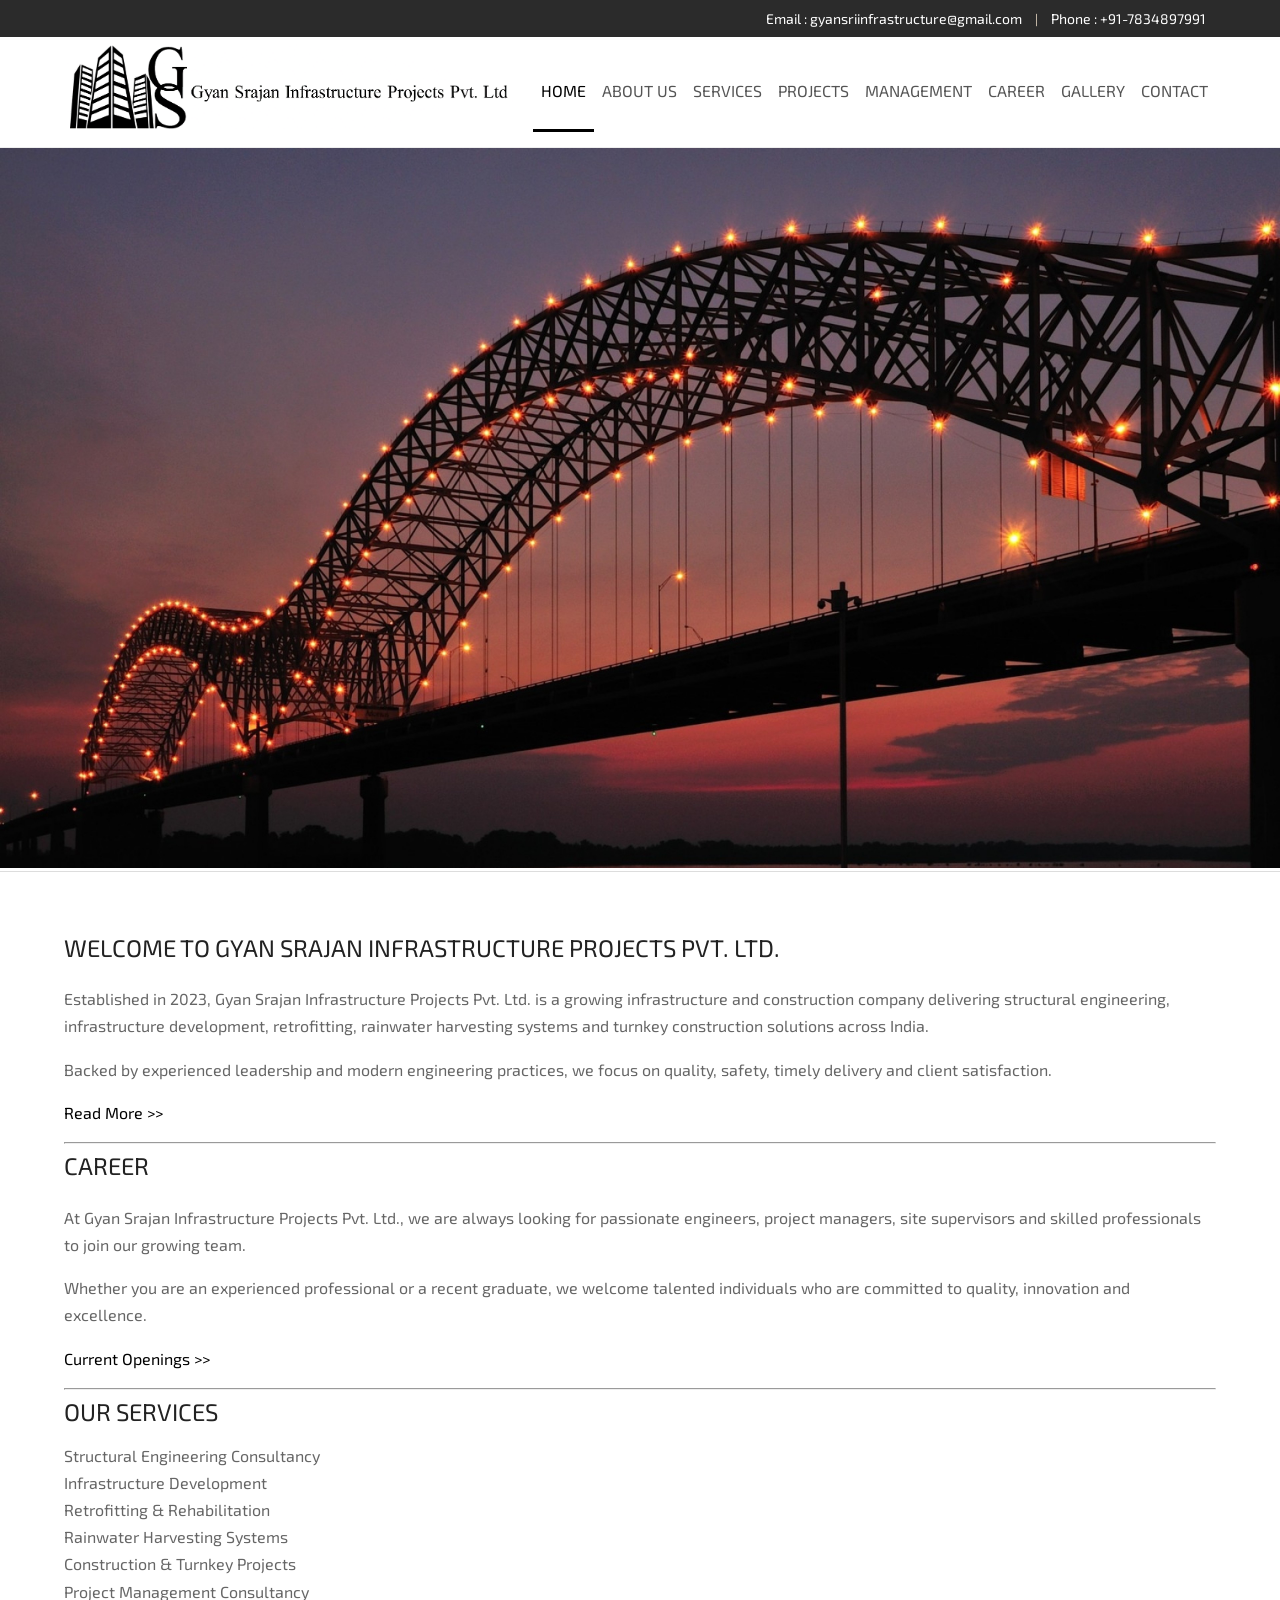
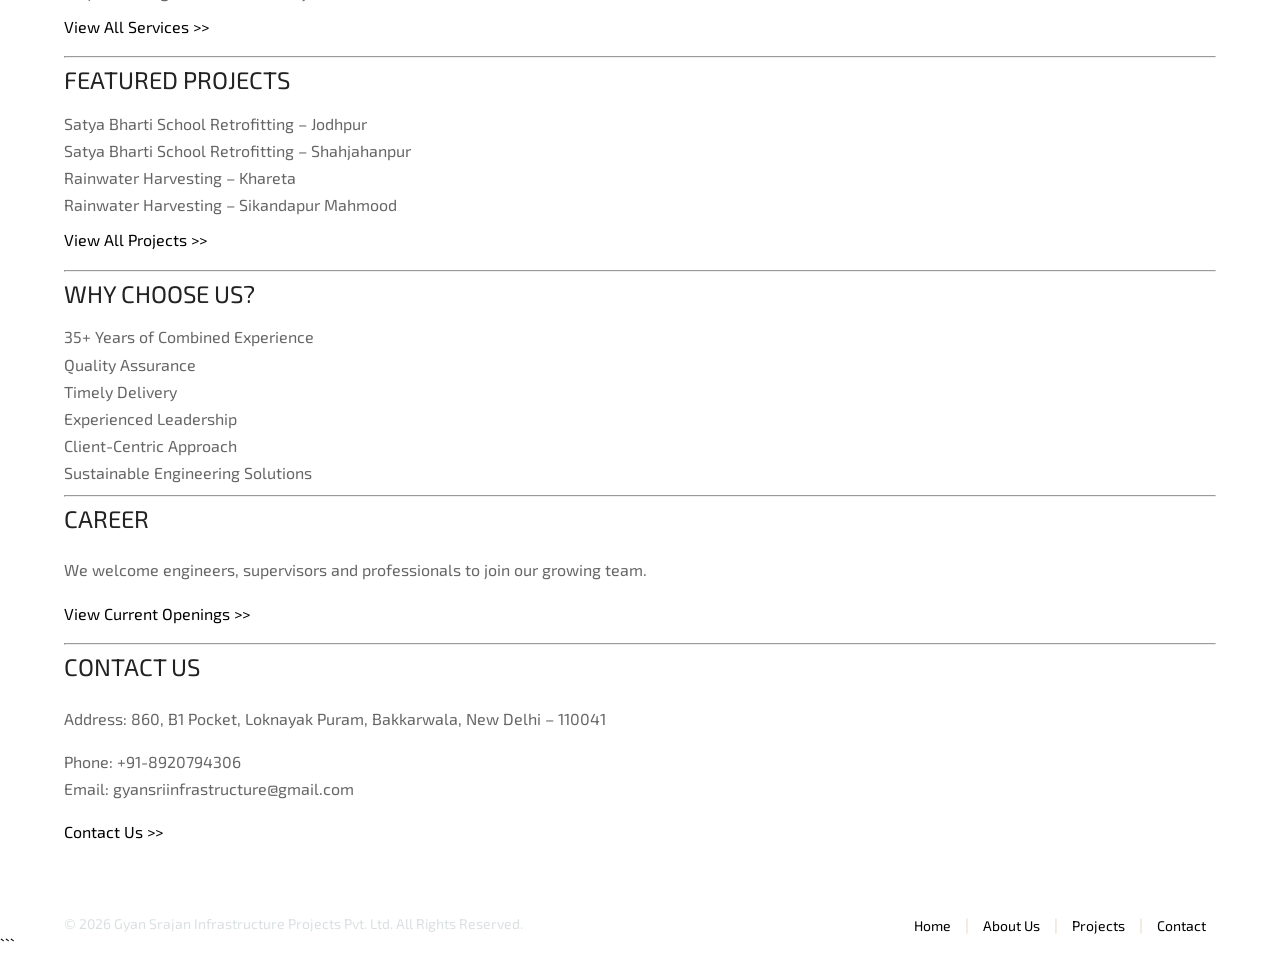
==== commit 129977a6: "index.html" ====
--- a/index.html
+++ b/index.html
@@ -1,4 +1,4 @@
-```html
+
 <!DOCTYPE html>
 <html>
 
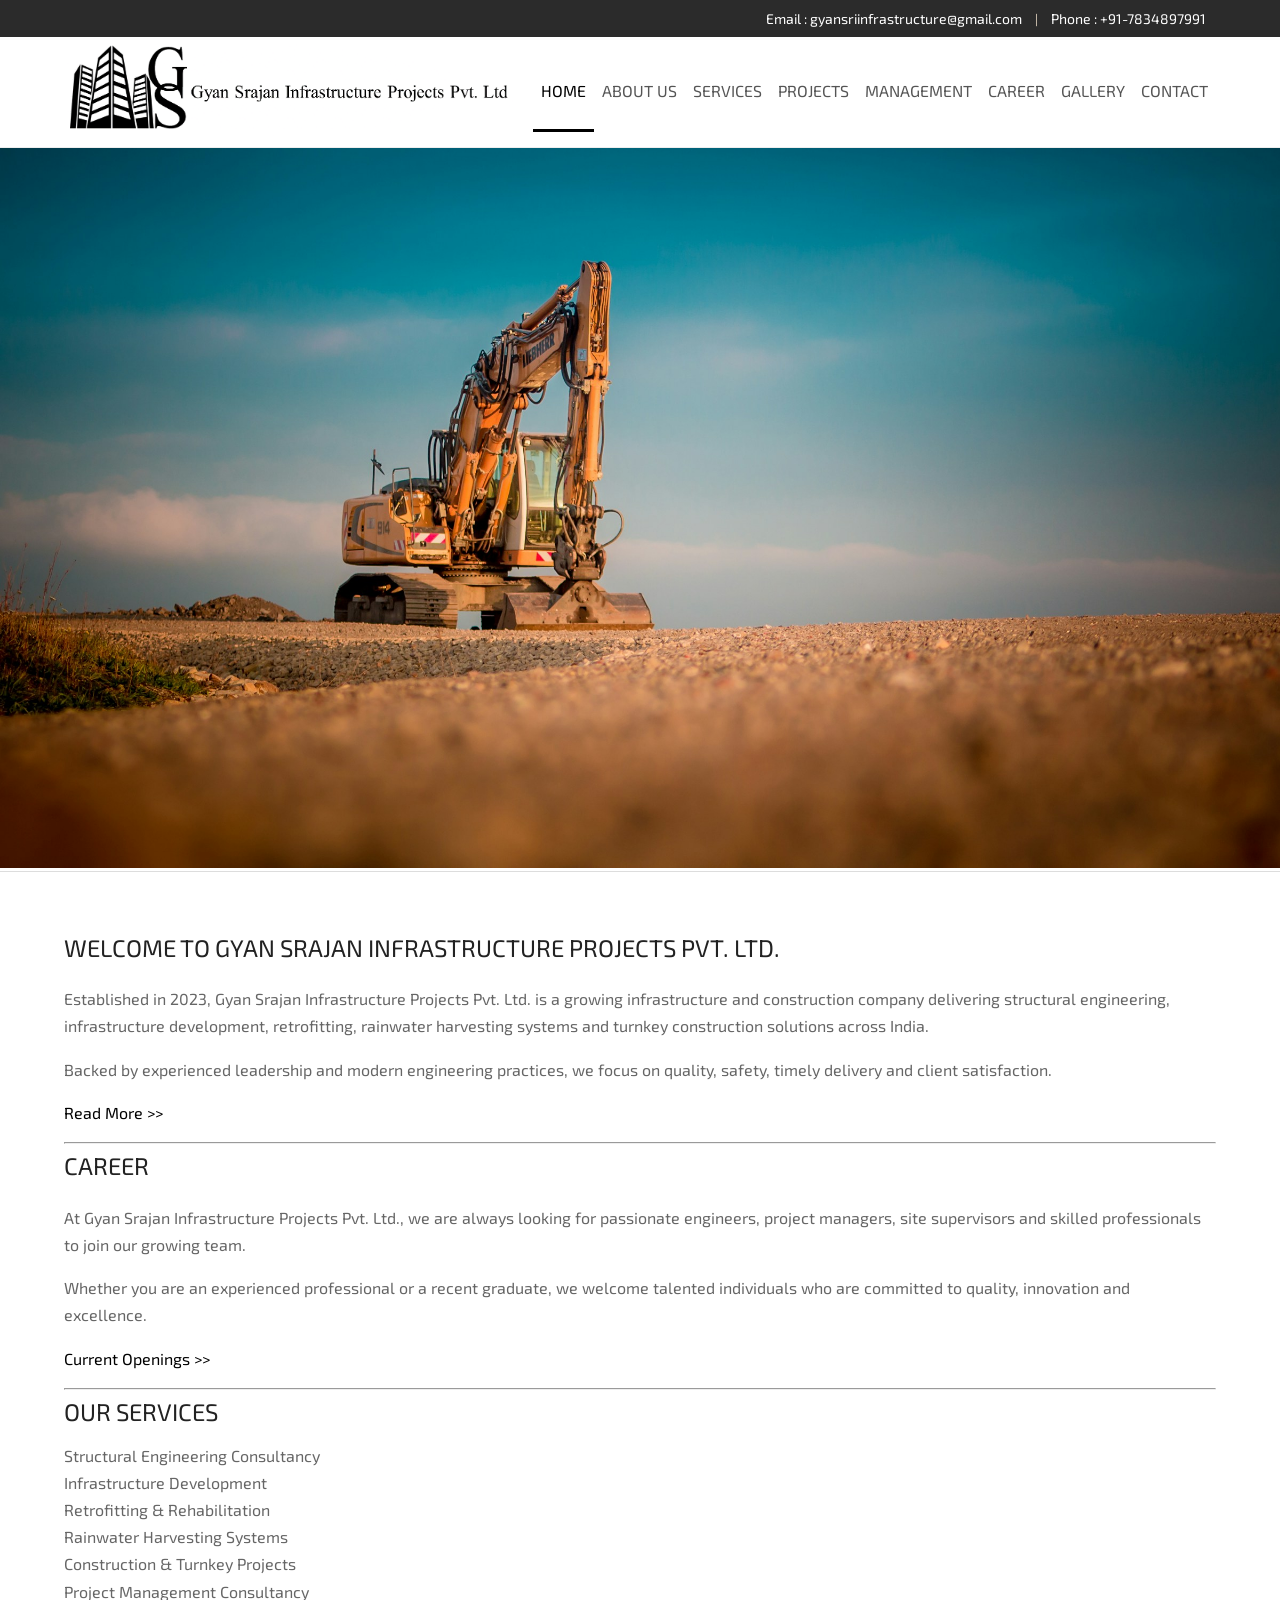
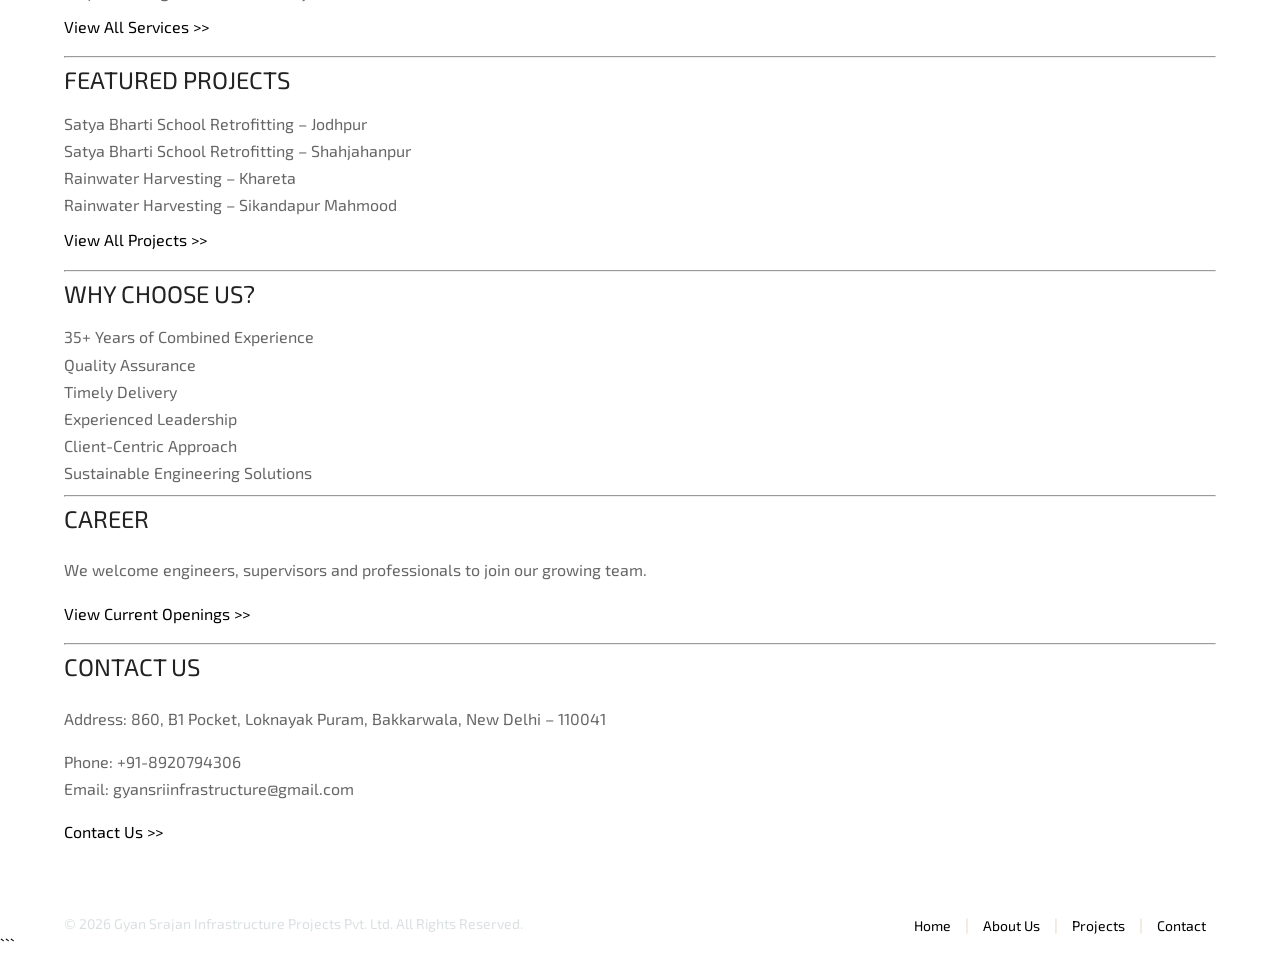
==== commit 870f017c: "Add files via upload" ====
--- a/index.html
+++ b/index.html
@@ -1,35 +1,27 @@
-
 <!DOCTYPE html>
+
 <html>
-
 <head>
-    <title>Gyan Srajan Infrastructure Projects Pvt. Ltd.</title>
-
-    <meta name="viewport" content="width=device-width, initial-scale=1, maximum-scale=1">
-    <meta http-equiv="Content-Type" content="text/html; charset=utf-8">
-
-    <link href="css/style.css" rel="stylesheet" type="text/css" media="all">
-    <link href="css/form.css" rel="stylesheet" type="text/css" media="all">
-    <link href="css/megamenu.css" rel="stylesheet" type="text/css" media="all">
-    <link href="css/fwslider.css" rel="stylesheet" media="all">
-
-    <link href="https://fonts.googleapis.com/css?family=Exo+2" rel="stylesheet">
-
-    <script src="jquery1.min.html"></script>
-    <script src="megamenu.html"></script>
-    <script>
+<title>Gyan Srajan Infrastructure Projects Pvt. Ltd. | Civil Engineering &amp; Infrastructure Company</title>
+<meta content="width=device-width, initial-scale=1, maximum-scale=1" name="viewport"/>
+<meta content="text/html; charset=utf-8" http-equiv="Content-Type"/>
+<link href="css/style.css" media="all" rel="stylesheet" type="text/css"/>
+<link href="css/form.css" media="all" rel="stylesheet" type="text/css"/>
+<link href="css/megamenu.css" media="all" rel="stylesheet" type="text/css"/>
+<link href="css/fwslider.css" media="all" rel="stylesheet"/>
+<link href="https://fonts.googleapis.com/css?family=Exo+2" rel="stylesheet"/>
+<script src="jquery1.min.html"></script>
+<script src="megamenu.html"></script>
+<script>
         $(document).ready(function () {
             $(".megamenu").megamenu();
         });
     </script>
-
-    <script src="jquery-ui.min.html"></script>
-    <script src="css3-mediaqueries.html"></script>
-    <script src="fwslider.html"></script>
-    <script src="jquery.easydropdown.html"></script>
-
-</head>
-
+<script src="jquery-ui.min.html"></script>
+<script src="css3-mediaqueries.html"></script>
+<script src="fwslider.html"></script>
+<script src="jquery.easydropdown.html"></script>
+<meta content="Gyan Srajan Infrastructure Projects Pvt. Ltd. specializes in civil engineering, infrastructure development, structural retrofitting, 3D concrete printing, EPC projects, rainwater harvesting, and innovative construction solutions in India." name="description"/><meta content="Civil Engineering, Infrastructure, Construction, Structural Retrofitting, 3D Concrete Printing, EPC, Rainwater Harvesting, Gyan Srajan, India" name="keywords"/><meta content="Gyan Srajan Infrastructure Projects Pvt. Ltd." name="author"/><meta content="index, follow" name="robots"/><meta content="#1f1f1f" name="theme-color"/><link href="https://gyansrajan.in/" rel="canonical"/></head>
 <style>
 .reveal{
     opacity:0;
@@ -42,7 +34,6 @@
     transform:translateY(0);
 }
 </style>
-
 <script>
 document.addEventListener("DOMContentLoaded", function(){
 
@@ -65,102 +56,70 @@
 
 });
 </script>
-
 <body>
-
-    <!-- Top Bar -->
-    <div class="header-top">
-        <div class="wrap">
-
-            <div class="cssmenu">
-                <ul>
-
-                    <li class="active">
-                        <a href="#">Email : gyansriinfrastructure@gmail.com</a>
-                    </li> |
+<!-- Top Bar -->
+<div class="header-top">
+<div class="wrap">
+<div class="cssmenu">
+<ul>
+<li class="active">
+<a href="#">Email : gyansriinfrastructure@gmail.com</a>
+</li> |
 
                     <li>
-                        <a href="#">Phone : +91-7834897991</a>
-                    </li>
-
-                </ul>
-            </div>
-
-            <div class="clear"></div>
-
-        </div>
-    </div>
-
-    <!-- Header -->
-
-    <div class="header-bottom">
-
-        <div class="wrap">
-
-            <div class="header-bottom-left">
-
-                <div class="logo">
-
-                    <a href="index.html">
-                        <img src="images/logo.png" alt="Gyan Srajan">
-                    </a>
-
-                </div>
-
-                <div class="menu">
-
-                    <ul class="megamenu skyblue">
-
-                        <li class="active grid">
-                            <a href="index.html">Home</a>
-                        </li>
-
-                        <li class="grid">
-                            <a href="about-us.html">About Us</a>
-                        </li>
-
-                        <li class="grid">
-                            <a href="services.html">Services</a>
-                        </li>
-
-                        <li class="grid">
-                            <a href="projects.html">Projects</a>
-                        </li>
-
-                        <li class="grid">
-                            <a href="management.html">Management</a>
-                        </li>
-                        <li class="grid">
-    <a href="career.html">Career</a>
-</li>
-
-                        <li class="grid">
-                            <a href="gallery.html">Gallery</a>
-                        </li>
-
-                        <li class="grid">
-                            <a href="contact.html">Contact</a>
-                        </li>
-
-                    </ul>
-
-                </div>
-
-            </div>
-
-        </div>
-
-    </div>
-
-    <div class="clear"></div>
-
-    <!-- Banner -->
-
-    <div style="width:100%">
-        <img src="images/banner4.jpg" alt="Gyan Srajan Infrastructure">
-    </div>
-
-    <!-- Content -->
+<a href="#">Phone : +91-7834897991</a>
+</li>
+</ul>
+</div>
+<div class="clear"></div>
+</div>
+</div>
+<!-- Header -->
+<div class="header-bottom">
+<div class="wrap">
+<div class="header-bottom-left">
+<div class="logo">
+<a href="index.html">
+<img alt="Gyan Srajan" src="images/logo.png"/>
+</a>
+</div>
+<div class="menu">
+<ul class="megamenu skyblue">
+<li class="active grid">
+<a href="index.html">Home</a>
+</li>
+<li class="grid">
+<a href="about-us.html">About Us</a>
+</li>
+<li class="grid">
+<a href="services.html">Services</a>
+</li>
+<li class="grid">
+<a href="projects.html">Projects</a>
+</li>
+<li class="grid">
+<a href="management.html">Management</a>
+</li>
+<li class="grid">
+<a href="career.html">Career</a>
+</li>
+<li class="grid">
+<a href="gallery.html">Gallery</a>
+</li>
+<li class="grid">
+<a href="contact.html">Contact</a>
+</li>
+</ul>
+</div>
+</div>
+</div>
+</div>
+<div class="clear"></div>
+<!-- Banner -->
+<div style="width:100%">
+<img alt="Gyan Srajan Infrastructure" src="images/banner4.jpg"/>
+</div>
+<!-- Content -->
 <div class="login">
 <div class="wrap">
 <div class="section group">
@@ -168,37 +127,32 @@
 <h3>Welcome to Gyan Srajan Infrastructure Projects Pvt. Ltd.</h3>
 <p>Established in 2023, Gyan Srajan Infrastructure Projects Pvt. Ltd. is a growing infrastructure and construction company delivering structural engineering, infrastructure development, retrofitting, rainwater harvesting systems and turnkey construction solutions across India.</p>
 <p>Backed by experienced leadership and modern engineering practices, we focus on quality, safety, timely delivery and client satisfaction.</p>
-<p><a href="about-us.html">Read More >></a></p>
-
-<hr>
-
+<p><a href="about-us.html">Read More &gt;&gt;</a></p>
+<hr/>
 <h3>Career</h3>
-
 <p>
 At Gyan Srajan Infrastructure Projects Pvt. Ltd., we are always looking for passionate engineers, project managers, site supervisors and skilled professionals to join our growing team.
 </p>
-
 <p>
 Whether you are an experienced professional or a recent graduate, we welcome talented individuals who are committed to quality, innovation and excellence.
 </p>
-
 <p>
 <a href="career.html">
-Current Openings >>
+Current Openings &gt;&gt;
 </a>
 </p>
-<hr>
+<hr/>
 <h3>Our Services</h3>
 <ul>
 <li>Structural Engineering Consultancy</li>
 <li>Infrastructure Development</li>
-<li>Retrofitting & Rehabilitation</li>
+<li>Retrofitting &amp; Rehabilitation</li>
 <li>Rainwater Harvesting Systems</li>
-<li>Construction & Turnkey Projects</li>
+<li>Construction &amp; Turnkey Projects</li>
 <li>Project Management Consultancy</li>
 </ul>
-<p><a href="services.html">View All Services >></a></p>
-<hr>
+<p><a href="services.html">View All Services &gt;&gt;</a></p>
+<hr/>
 <h3>Featured Projects</h3>
 <ul>
 <li>Satya Bharti School Retrofitting – Jodhpur</li>
@@ -206,8 +160,8 @@
 <li>Rainwater Harvesting – Khareta</li>
 <li>Rainwater Harvesting – Sikandapur Mahmood</li>
 </ul>
-<p><a href="projects.html">View All Projects >></a></p>
-<hr>
+<p><a href="projects.html">View All Projects &gt;&gt;</a></p>
+<hr/>
 <h3>Why Choose Us?</h3>
 <ul>
 <li>35+ Years of Combined Experience</li>
@@ -217,61 +171,43 @@
 <li>Client-Centric Approach</li>
 <li>Sustainable Engineering Solutions</li>
 </ul>
-<hr>
+<hr/>
 <h3>Career</h3>
 <p>We welcome engineers, supervisors and professionals to join our growing team.</p>
-<p><a href="career.html">View Current Openings >></a></p>
-<hr>
+<p><a href="career.html">View Current Openings &gt;&gt;</a></p>
+<hr/>
 <h3>Contact Us</h3>
 <p><strong>Address:</strong> 860, B1 Pocket, Loknayak Puram, Bakkarwala, New Delhi – 110041</p>
-<p><strong>Phone:</strong> +91-8920794306<br><strong>Email:</strong> gyansriinfrastructure@gmail.com</p>
-<p><a href="contact.html">Contact Us >></a></p>
+<p><strong>Phone:</strong> +91-8920794306<br/><strong>Email:</strong> gyansriinfrastructure@gmail.com</p>
+<p><a href="contact.html">Contact Us &gt;&gt;</a></p>
 </div></div></div></div>
-
 <!-- Footer -->
-
-    <div class="footer">
-
-        <div class="footer-bottom">
-
-            <div class="wrap">
-
-                <div class="copy">
-
-                    <p>
+<div class="footer">
+<div class="footer-bottom">
+<div class="wrap">
+<div class="copy">
+<p>
 
                         © 2026 Gyan Srajan Infrastructure Projects Pvt. Ltd.
                         All Rights Reserved.
 
                     </p>
-
-                </div>
-
-                <div class="f-list2">
-
-                    <ul>
-
-                        <li><a href="index.html">Home</a></li> |
+</div>
+<div class="f-list2">
+<ul>
+<li><a href="index.html">Home</a></li> |
 
                         <li><a href="about-us.html">About Us</a></li> |
 
                         <li><a href="projects.html">Projects</a></li> |
 
                         <li><a href="contact.html">Contact</a></li>
-
-                    </ul>
-
-                </div>
-
-                <div class="clear"></div>
-
-            </div>
-
-        </div>
-
-    </div>
-
+</ul>
+</div>
+<div class="clear"></div>
+</div>
+</div>
+</div>
 </body>
-
 </html>
 ```
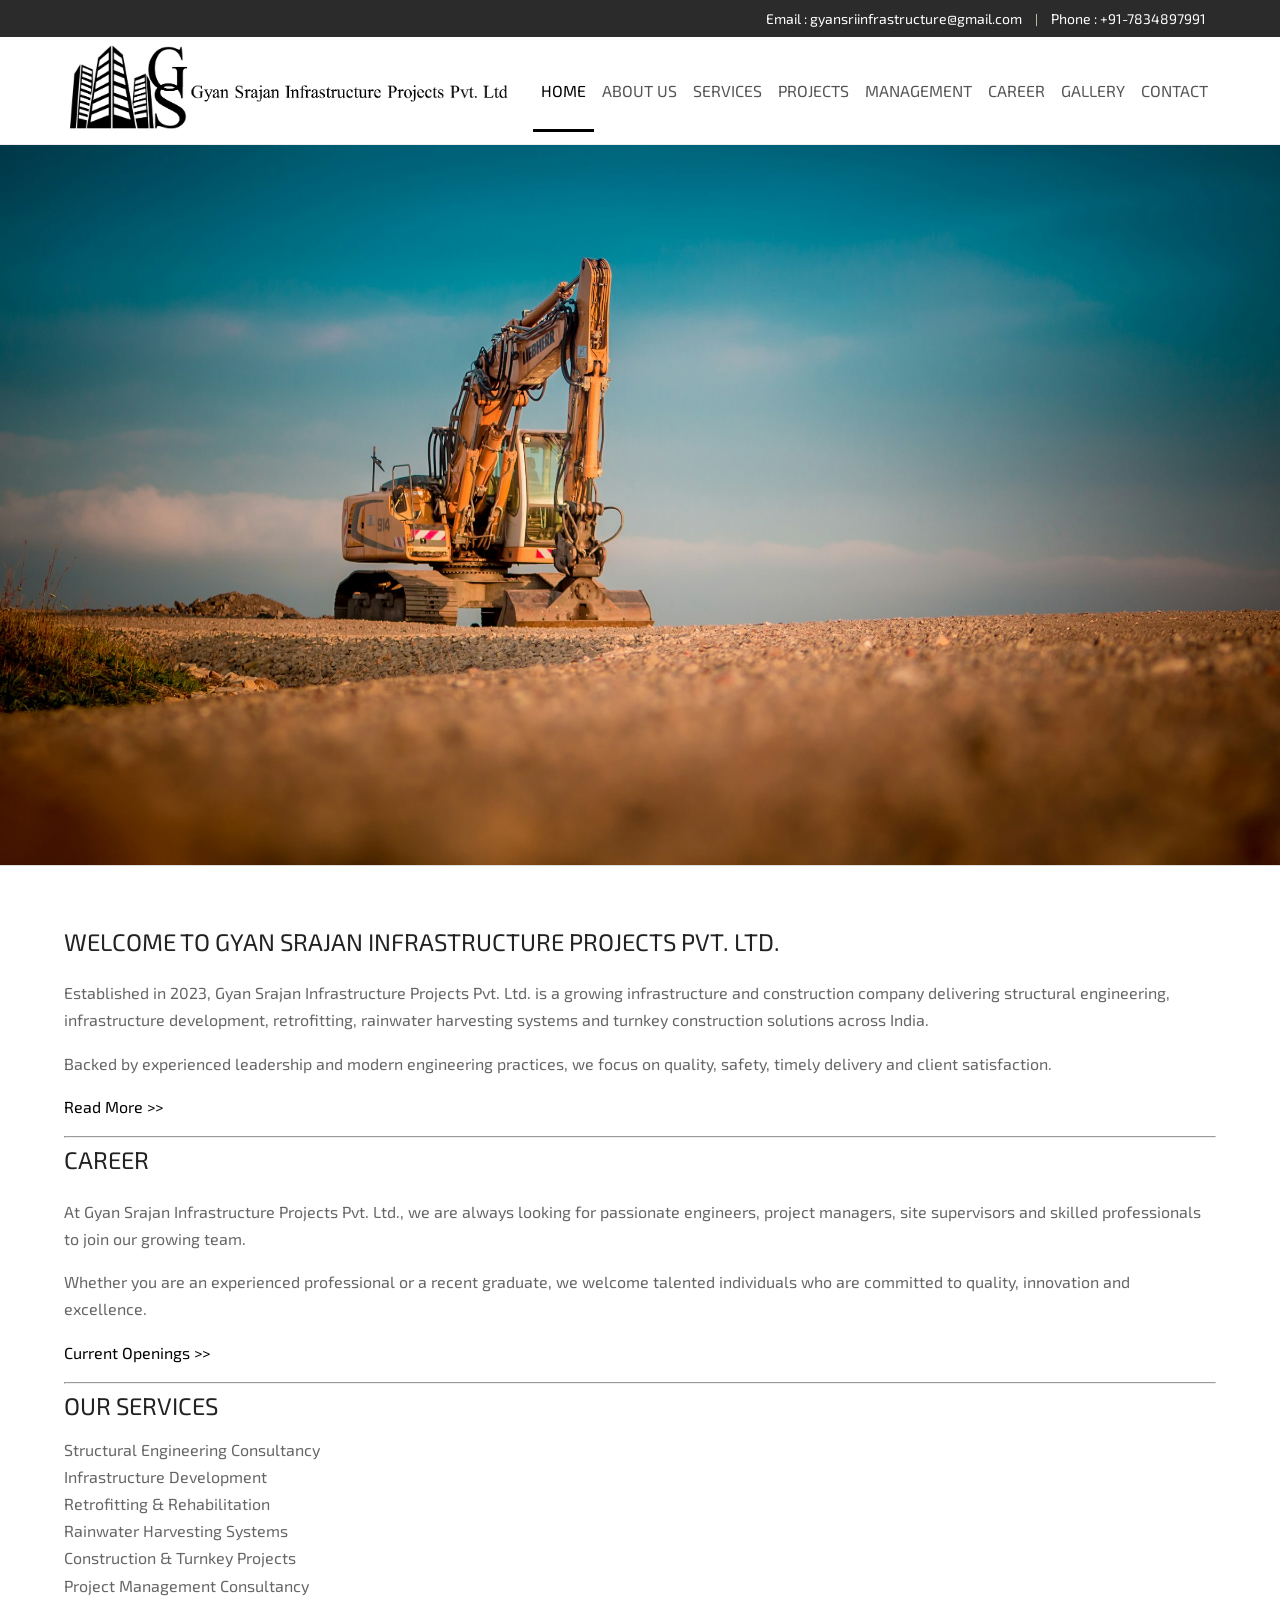
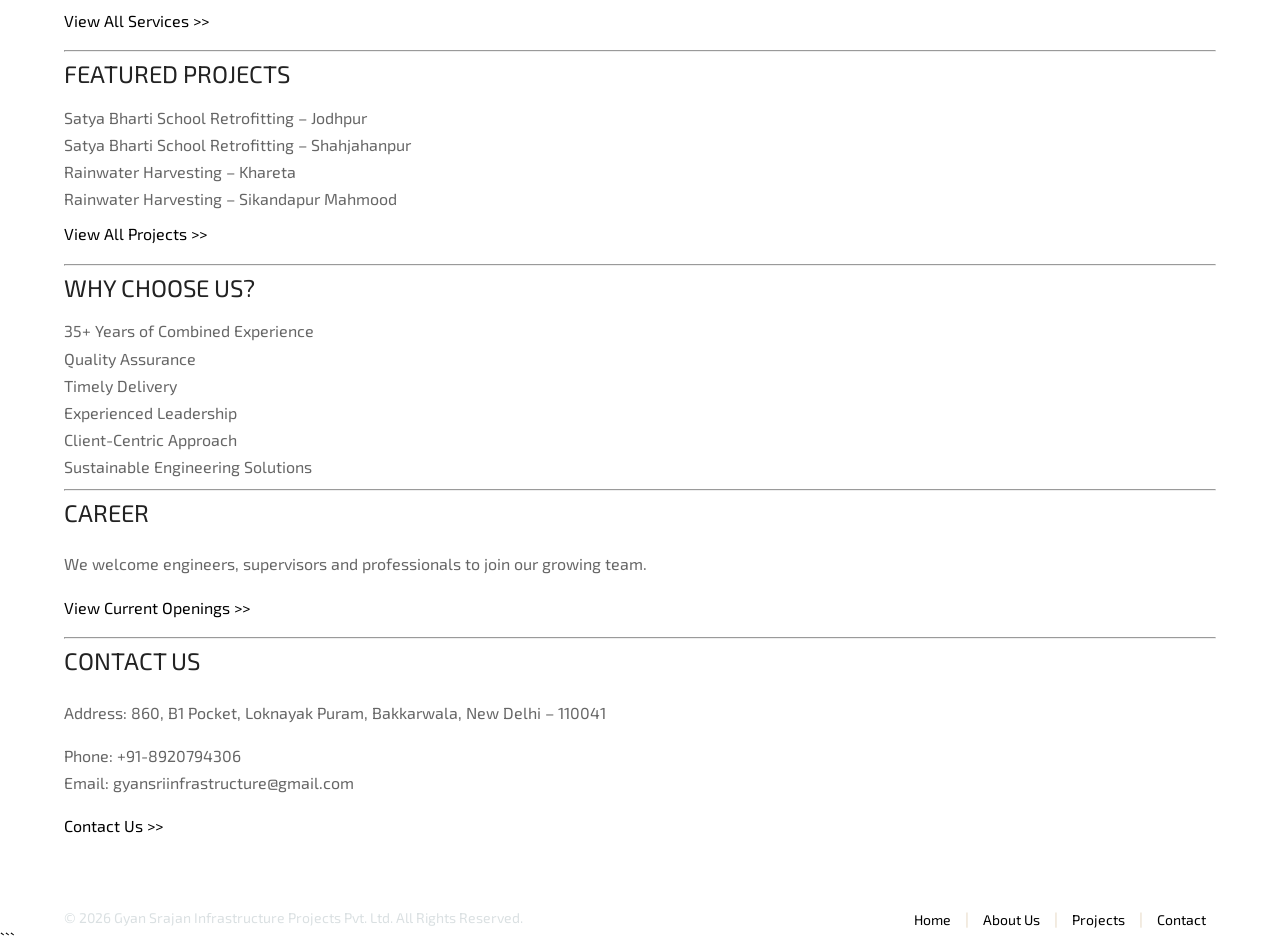
==== commit 453d597e: "Update index.html" ====
--- a/index.html
+++ b/index.html
@@ -1,3 +1,4 @@
+<link rel="icon" type="image/png" href="images/favicon.png">
 <!DOCTYPE html>
 
 <html>
@@ -21,7 +22,7 @@
 <script src="css3-mediaqueries.html"></script>
 <script src="fwslider.html"></script>
 <script src="jquery.easydropdown.html"></script>
-<meta content="Gyan Srajan Infrastructure Projects Pvt. Ltd. specializes in civil engineering, infrastructure development, structural retrofitting, 3D concrete printing, EPC projects, rainwater harvesting, and innovative construction solutions in India." name="description"/><meta content="Civil Engineering, Infrastructure, Construction, Structural Retrofitting, 3D Concrete Printing, EPC, Rainwater Harvesting, Gyan Srajan, India" name="keywords"/><meta content="Gyan Srajan Infrastructure Projects Pvt. Ltd." name="author"/><meta content="index, follow" name="robots"/><meta content="#1f1f1f" name="theme-color"/><link href="https://gyansrajan.in/" rel="canonical"/></head>
+<meta content="Gyan Srajan Infrastructure Projects Pvt. Ltd. specializes in civil engineering, infrastructure development, structural retrofitting, 3D concrete printing, turnkey construction, rainwater harvesting and engineering solutions across India." name="description"/><meta content="Civil Engineering, Infrastructure, Construction, Structural Retrofitting, 3D Concrete Printing, Turnkey Projects, Rainwater Harvesting, Gyan Srajan" name="keywords"/><meta content="index, follow" name="robots"/><meta content="#1f1f1f" name="theme-color"/><meta content="Gyan Srajan Infrastructure Projects Pvt. Ltd." name="author"/><meta content="website" property="og:type"/><meta content="Gyan Srajan Infrastructure Projects Pvt. Ltd." property="og:title"/><meta content="JEE YES | Civil Engineering • Infrastructure • Structural Retrofitting • Turnkey Construction" property="og:description"/><meta content="https://gyansrajan.in/" property="og:url"/><meta content="https://gyansrajan.in/images/logo.png" property="og:image"/><meta content="Gyan Srajan Infrastructure Projects Pvt. Ltd." property="og:site_name"/><meta content="summary_large_image" name="twitter:card"/><meta content="Gyan Srajan Infrastructure Projects Pvt. Ltd." name="twitter:title"/><meta content="JEE YES | Civil Engineering • Infrastructure • Structural Retrofitting" name="twitter:description"/><meta content="https://gyansrajan.in/images/logo.png" name="twitter:image"/><link href="https://gyansrajan.in/" rel="canonical"/></head>
 <style>
 .reveal{
     opacity:0;
